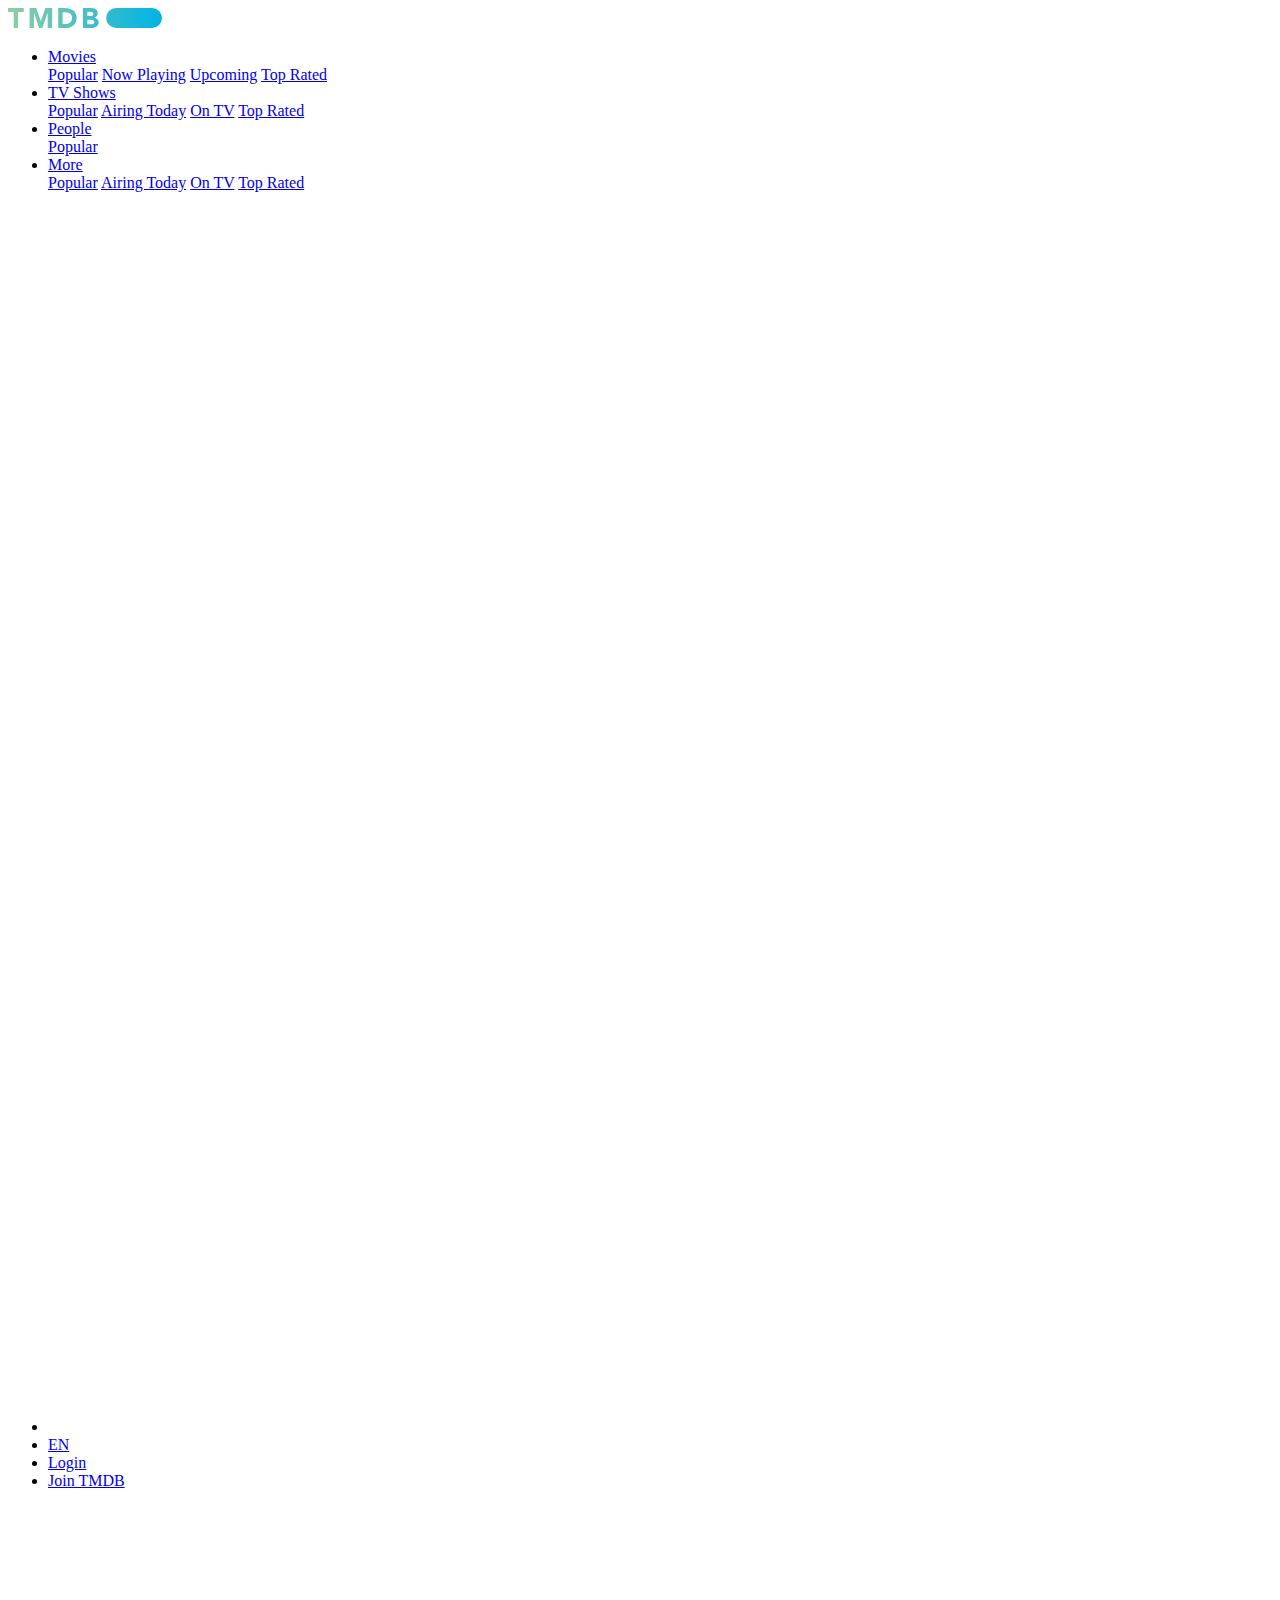
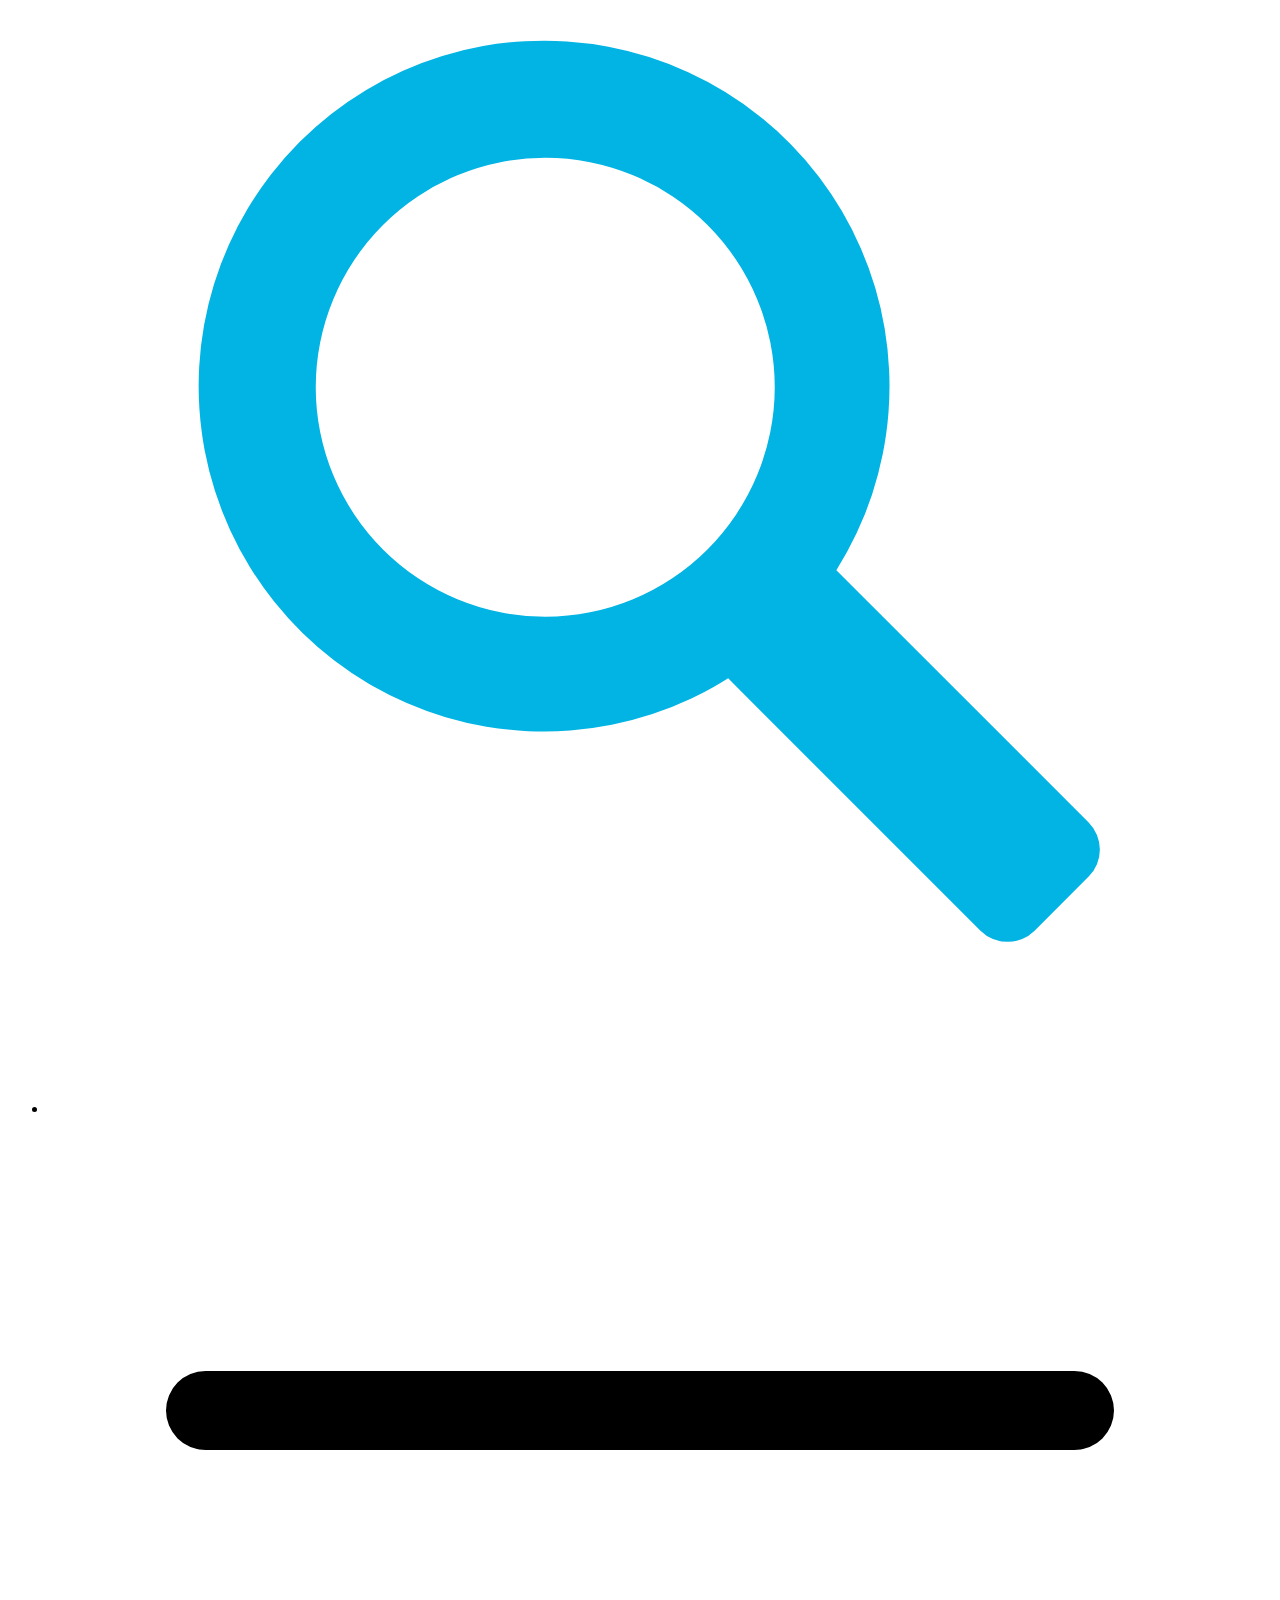
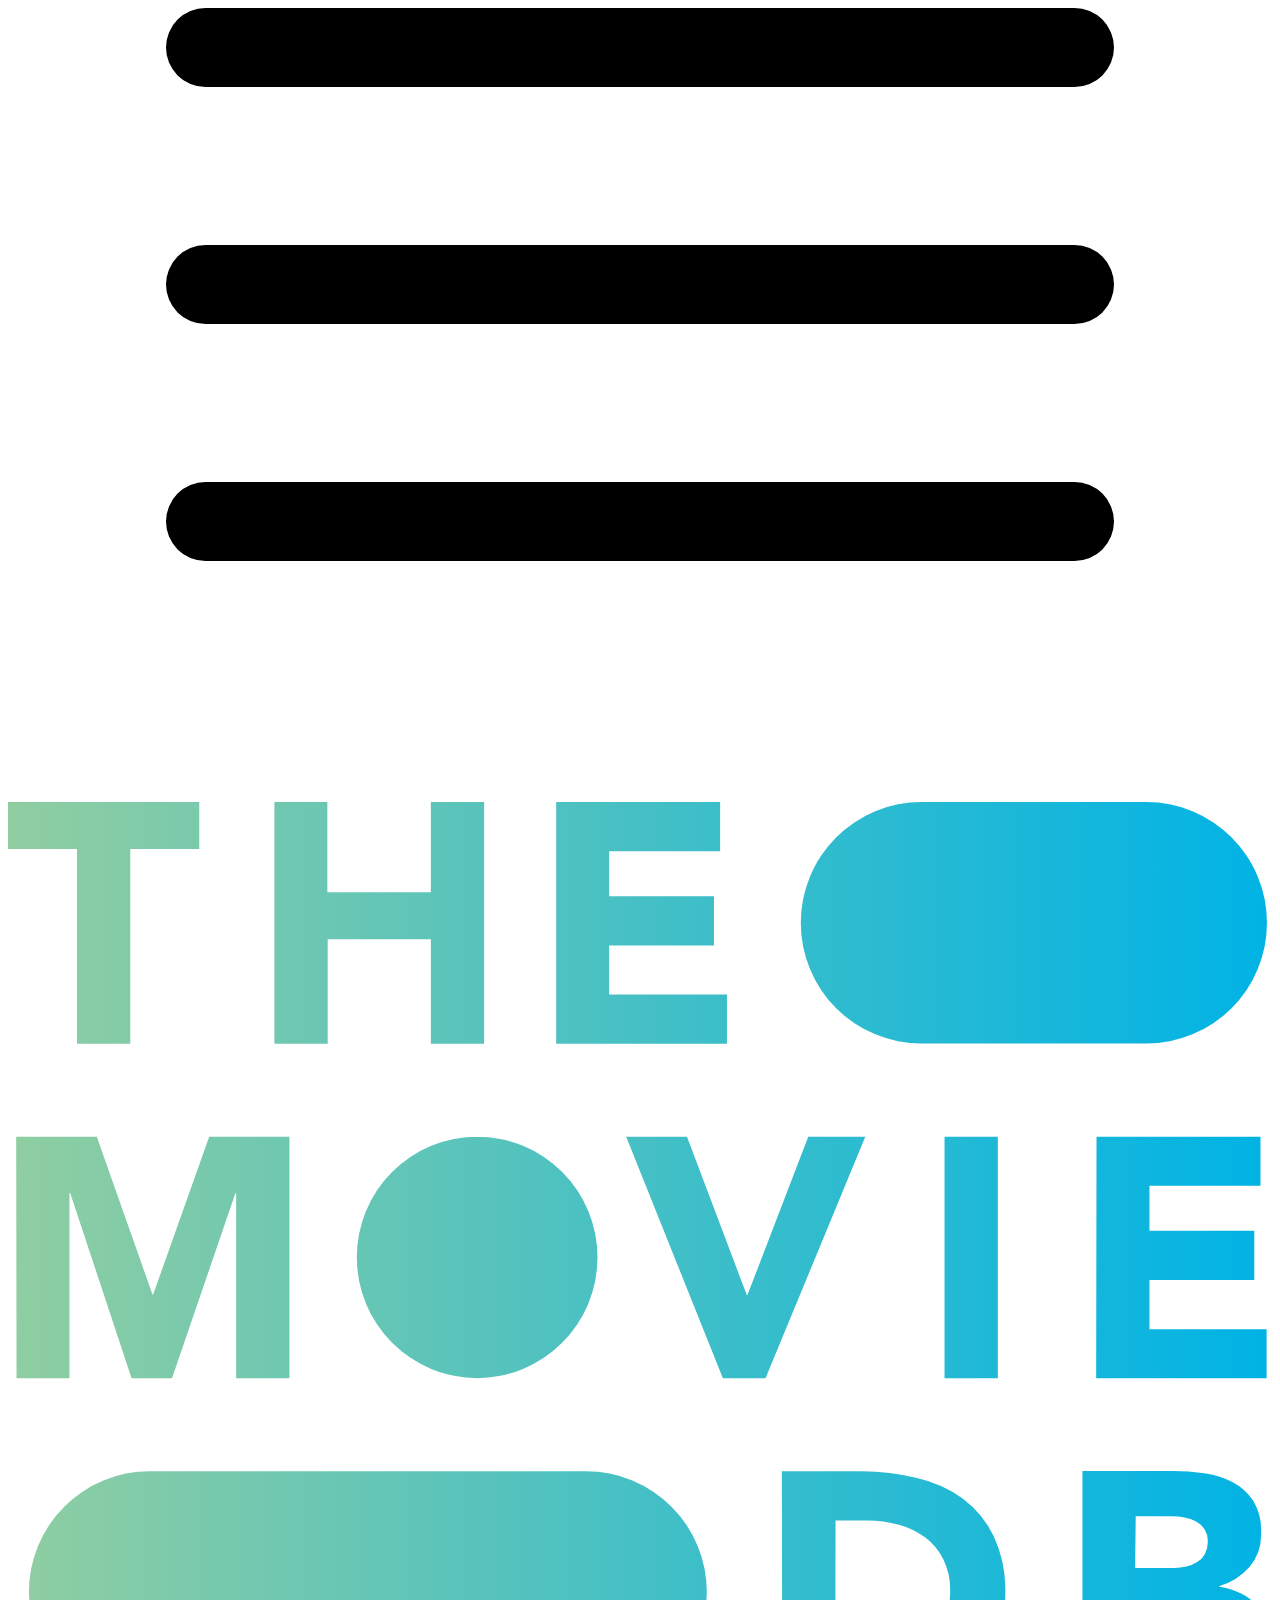
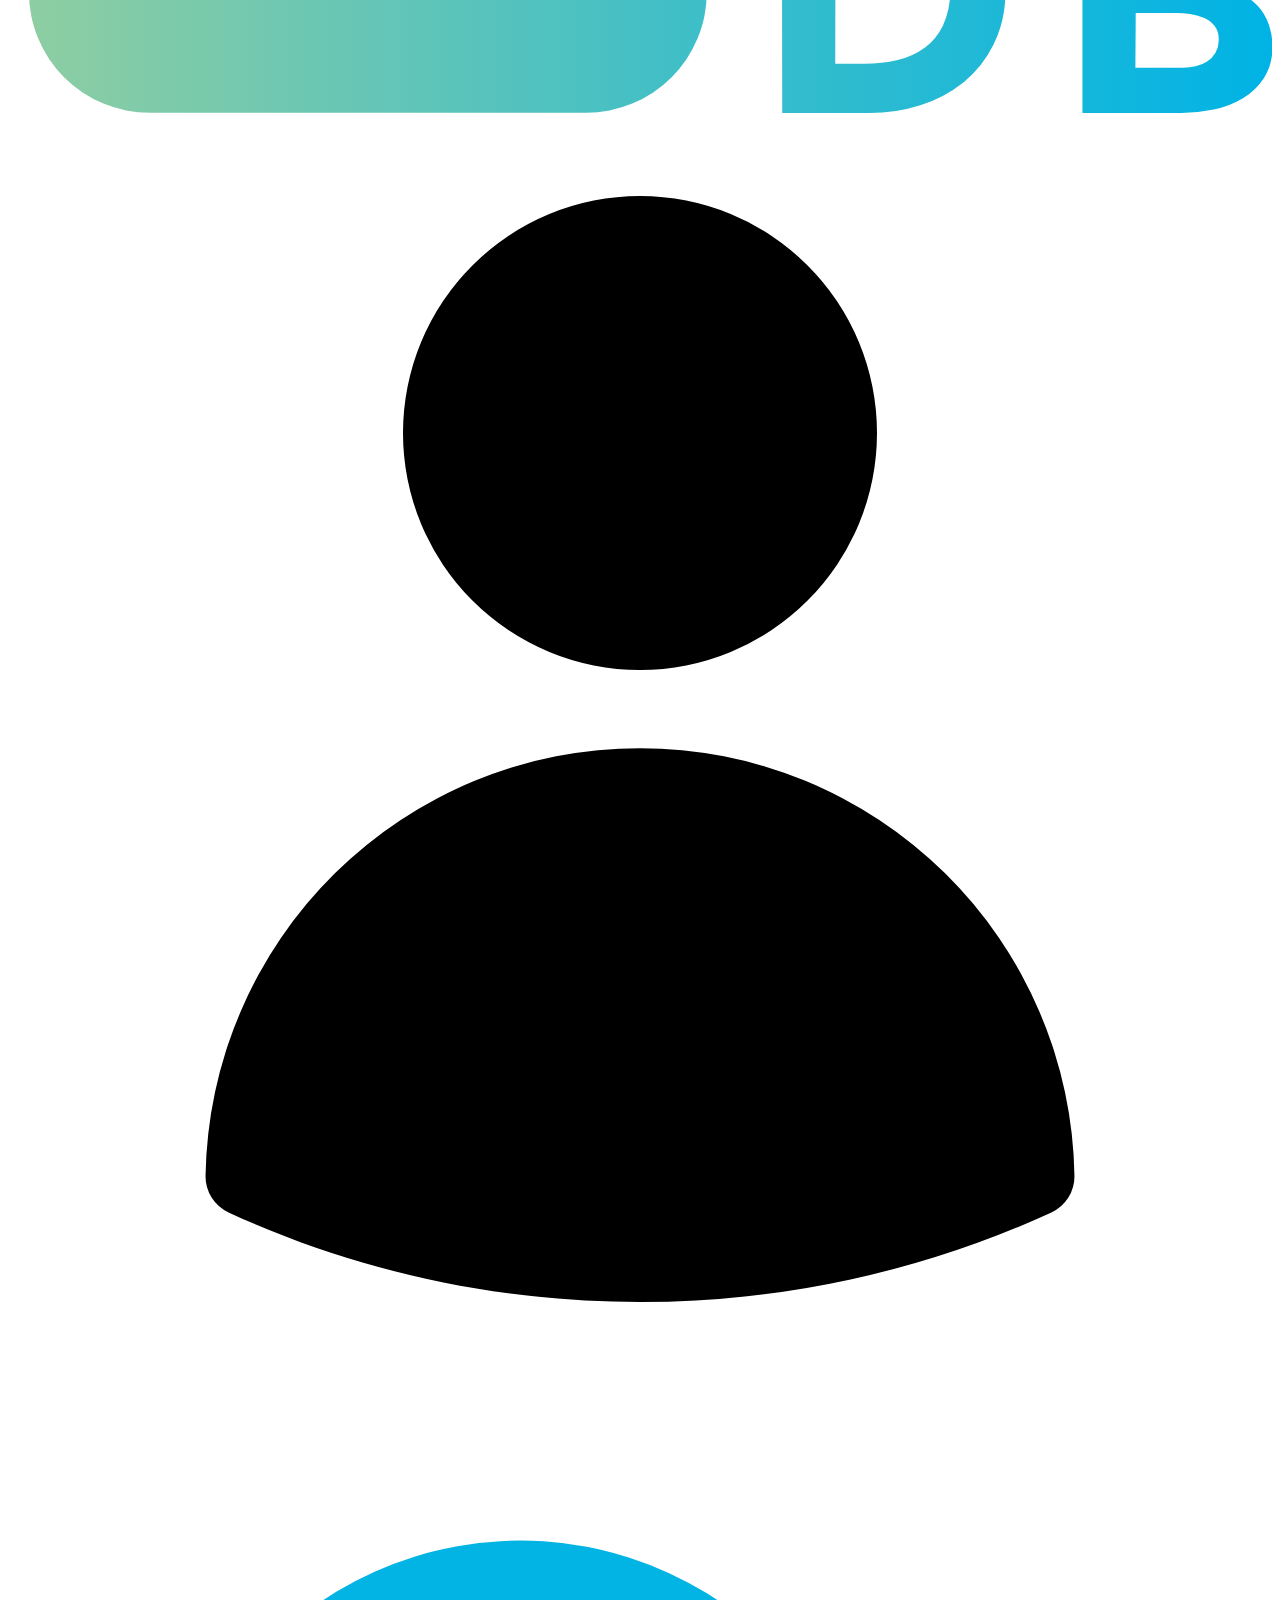
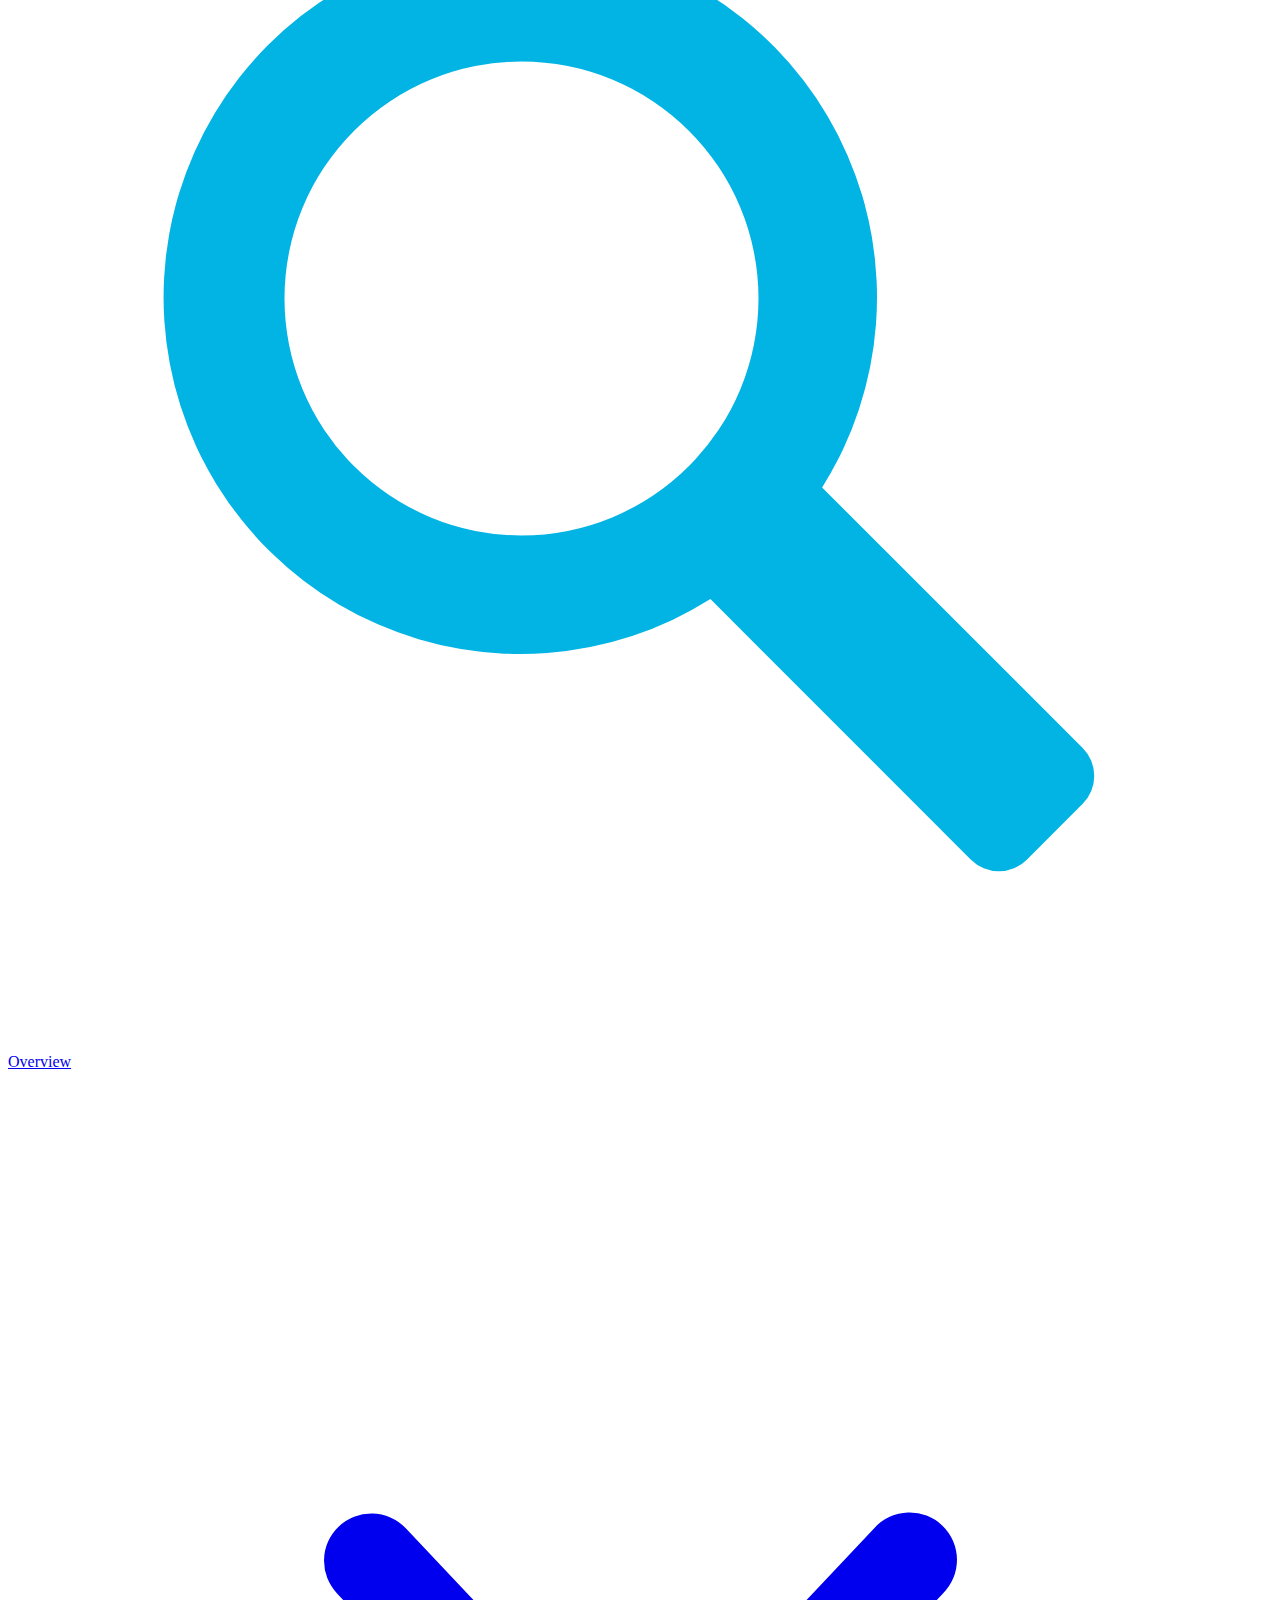
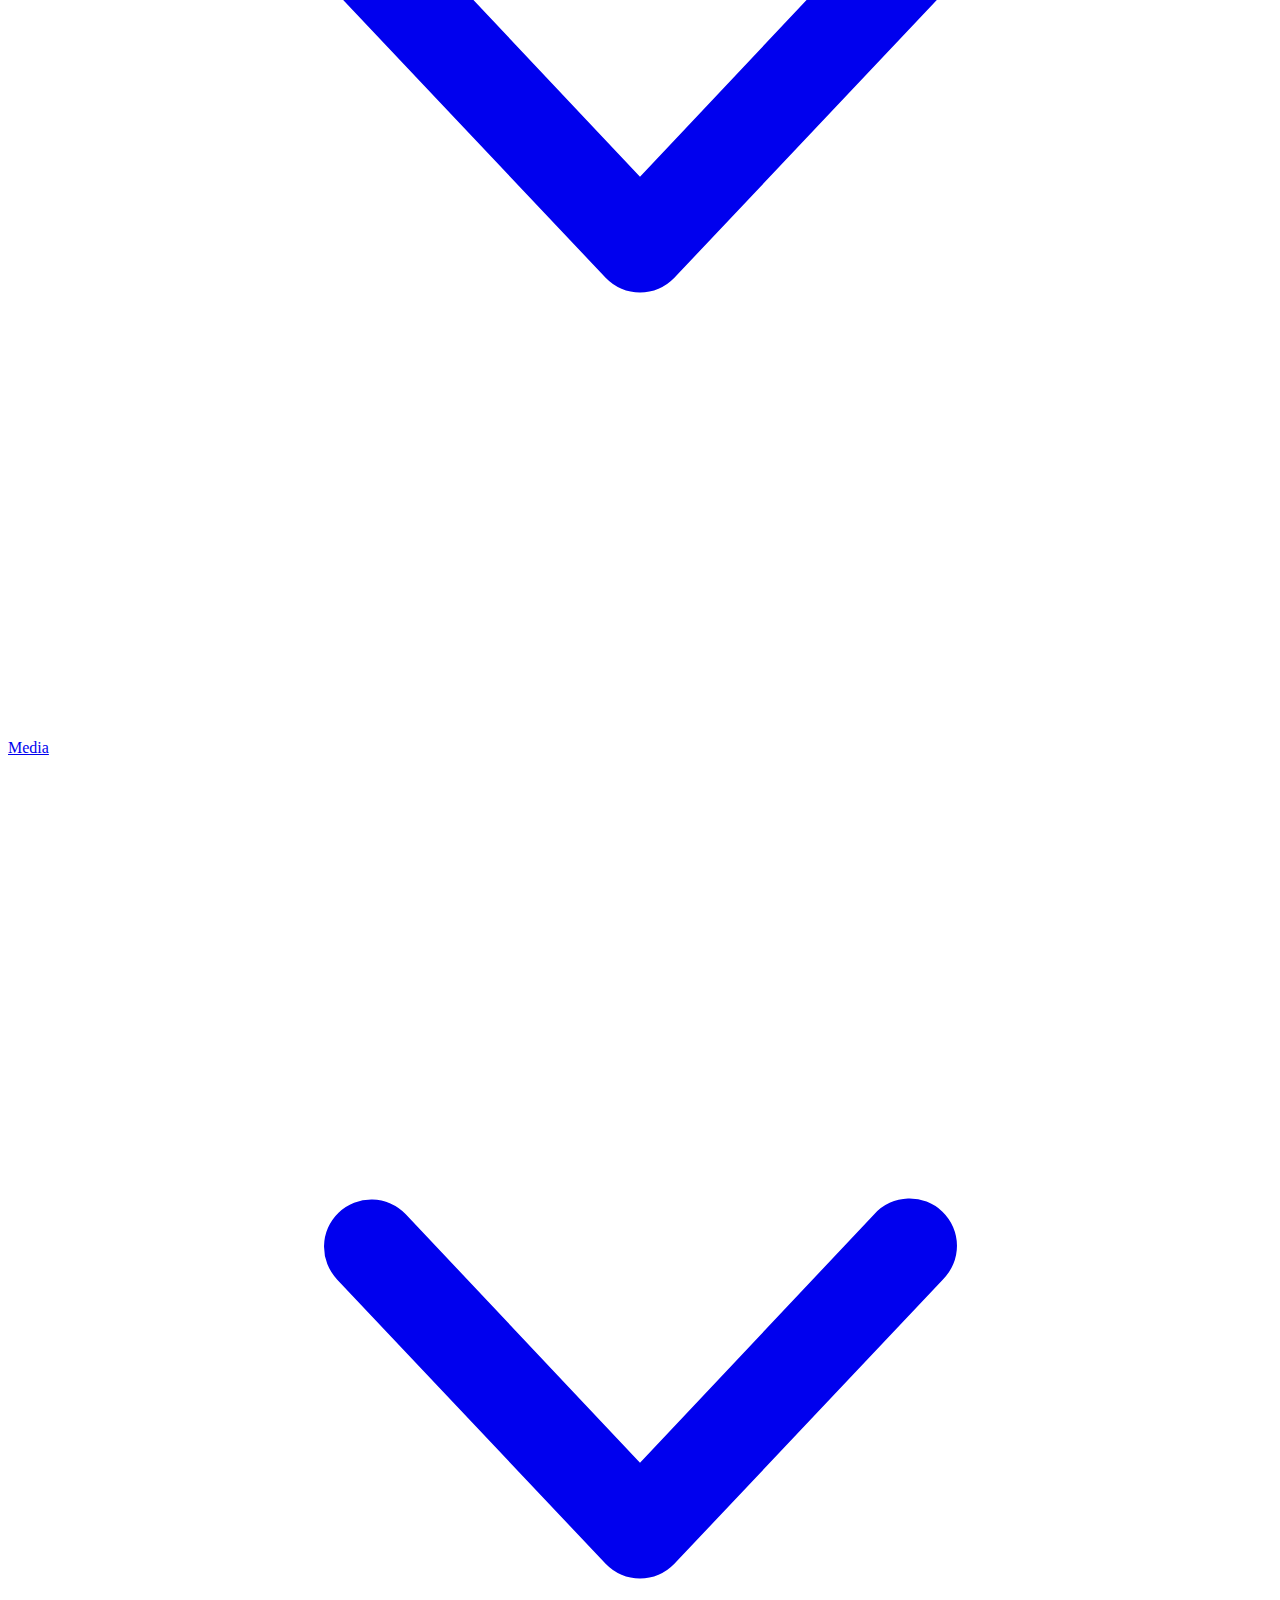
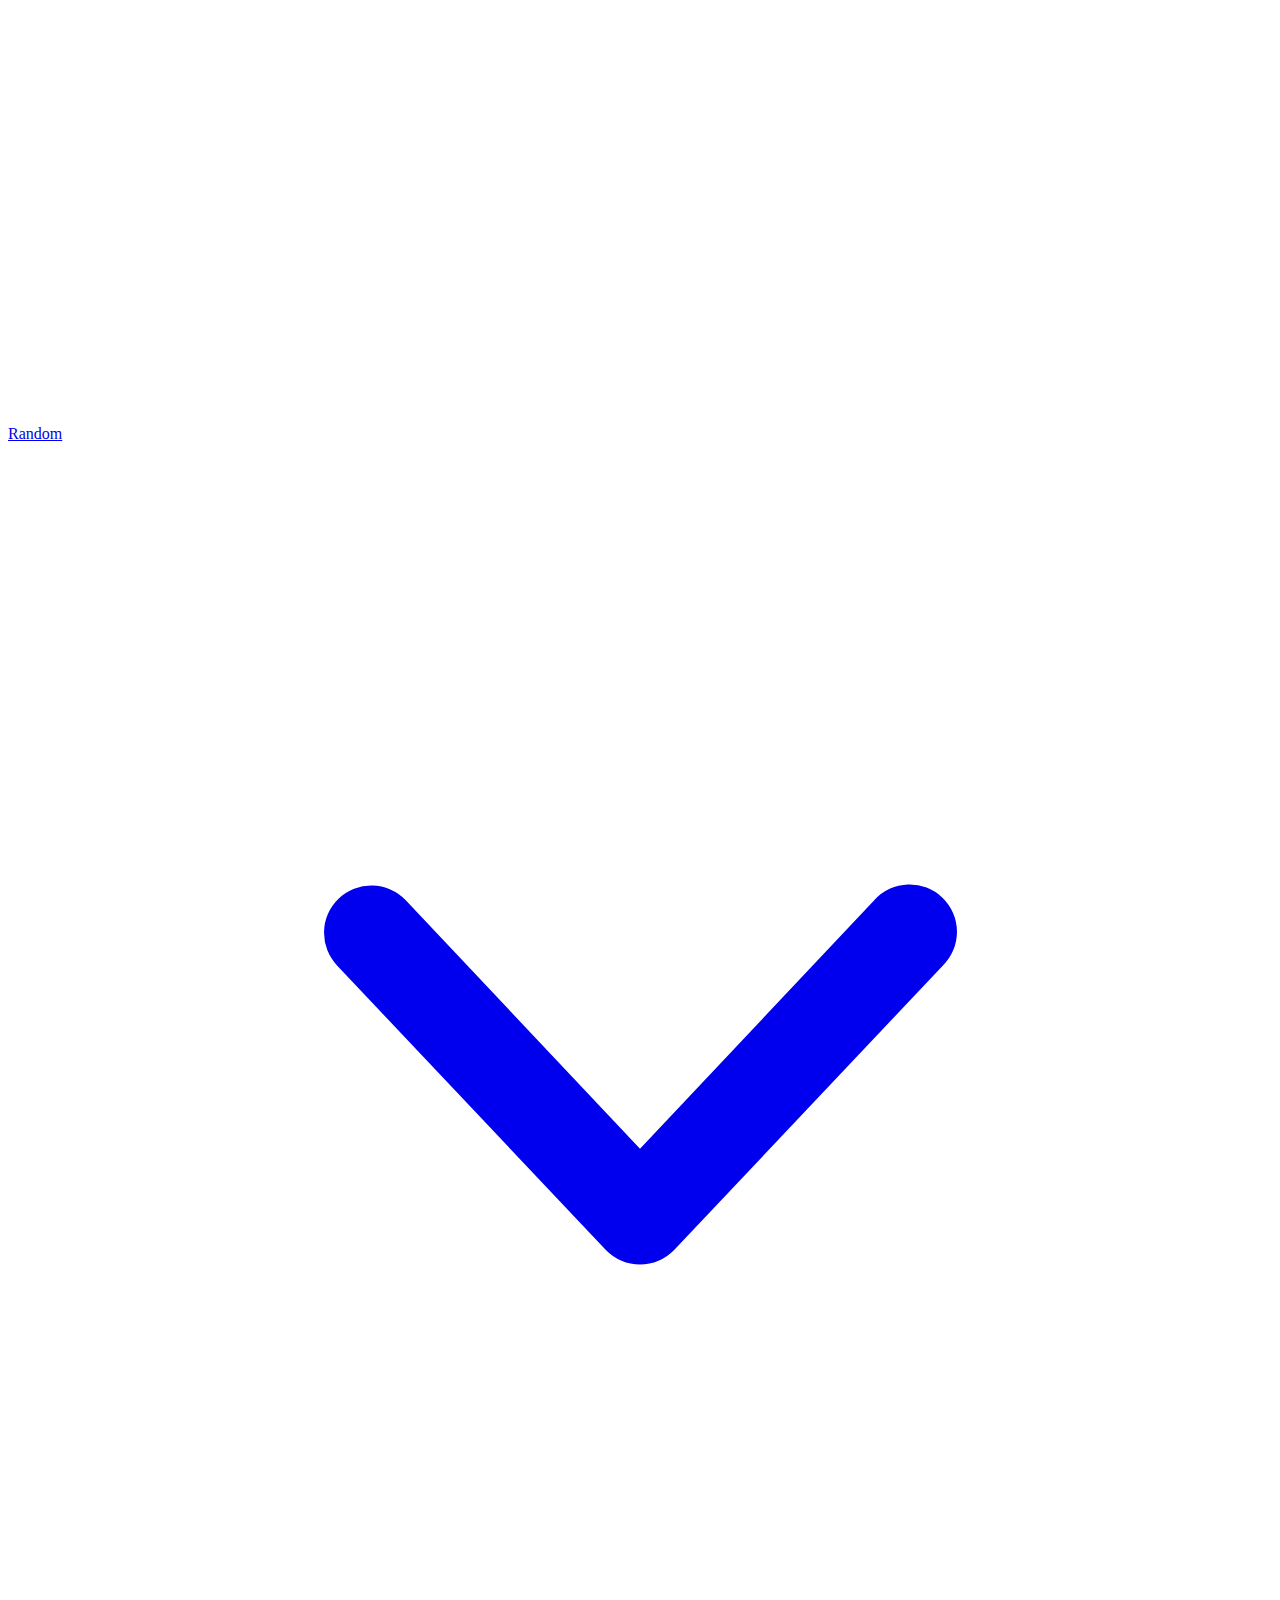
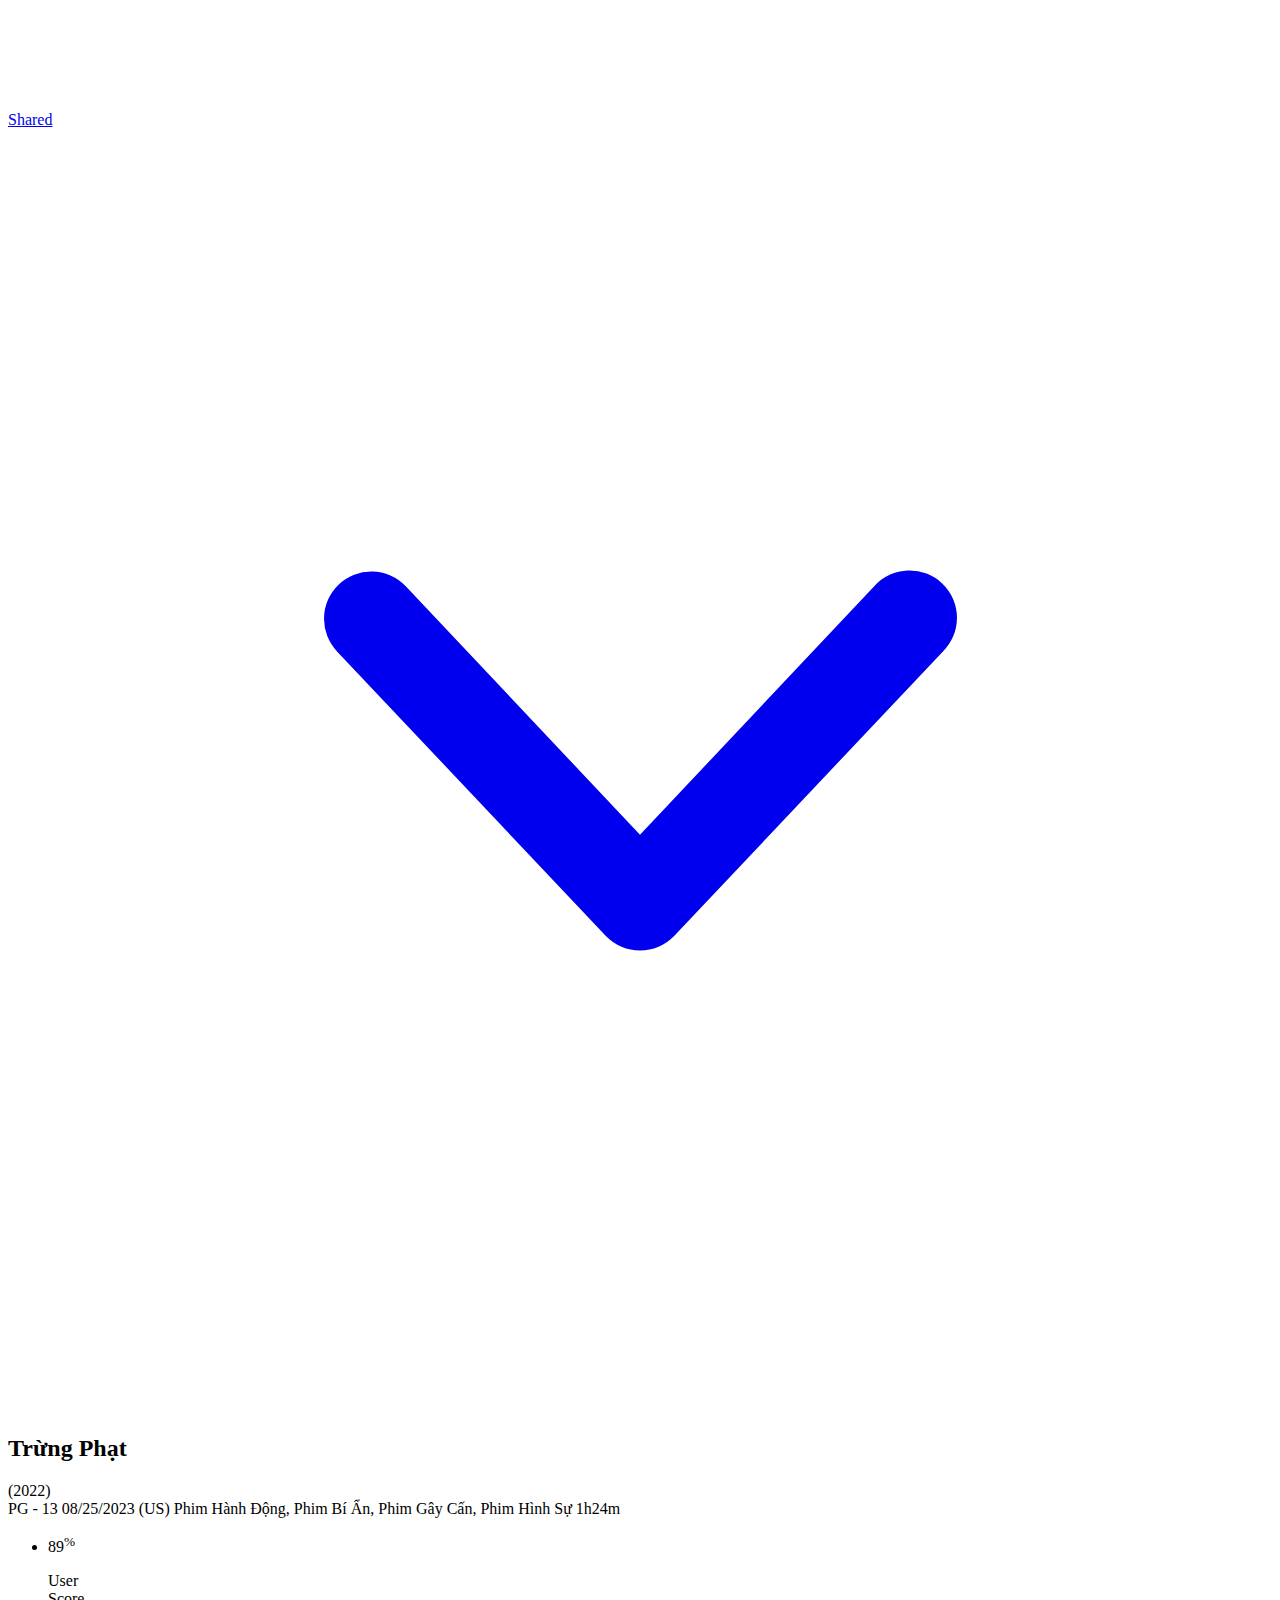
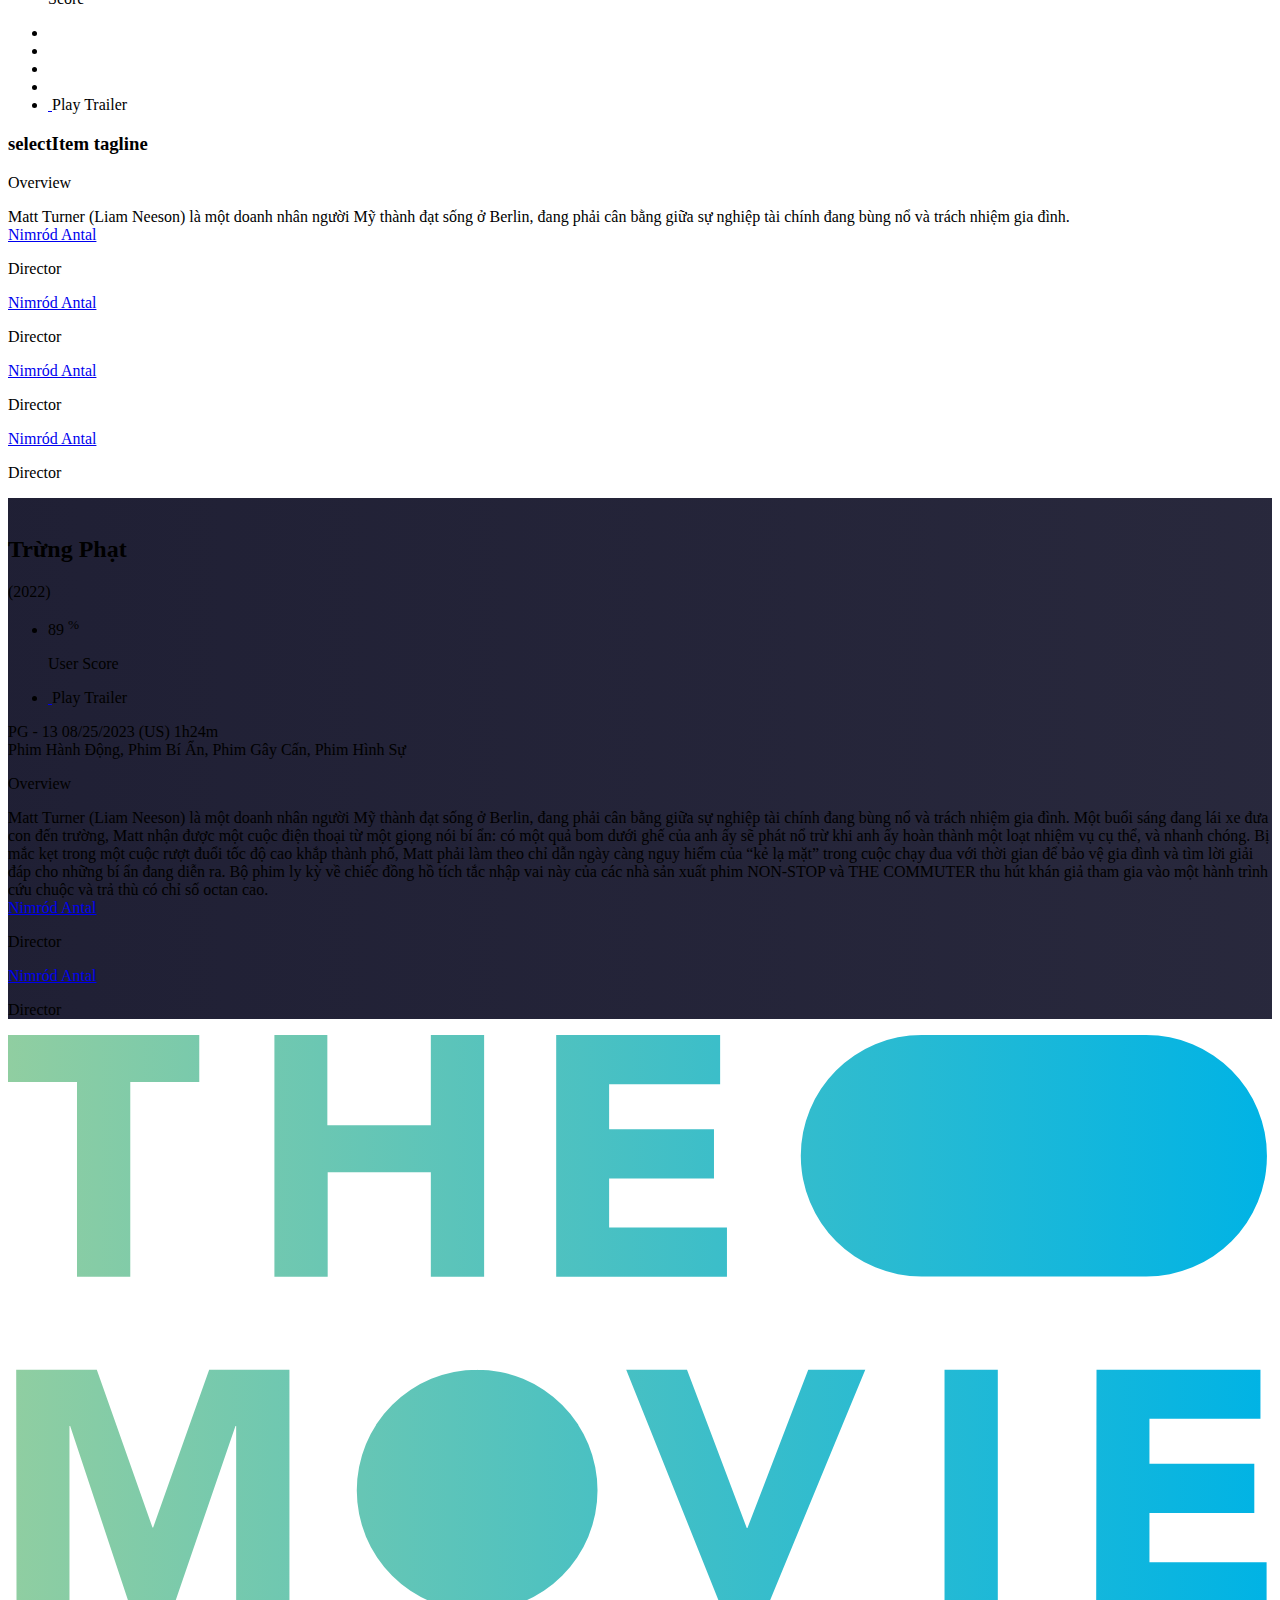
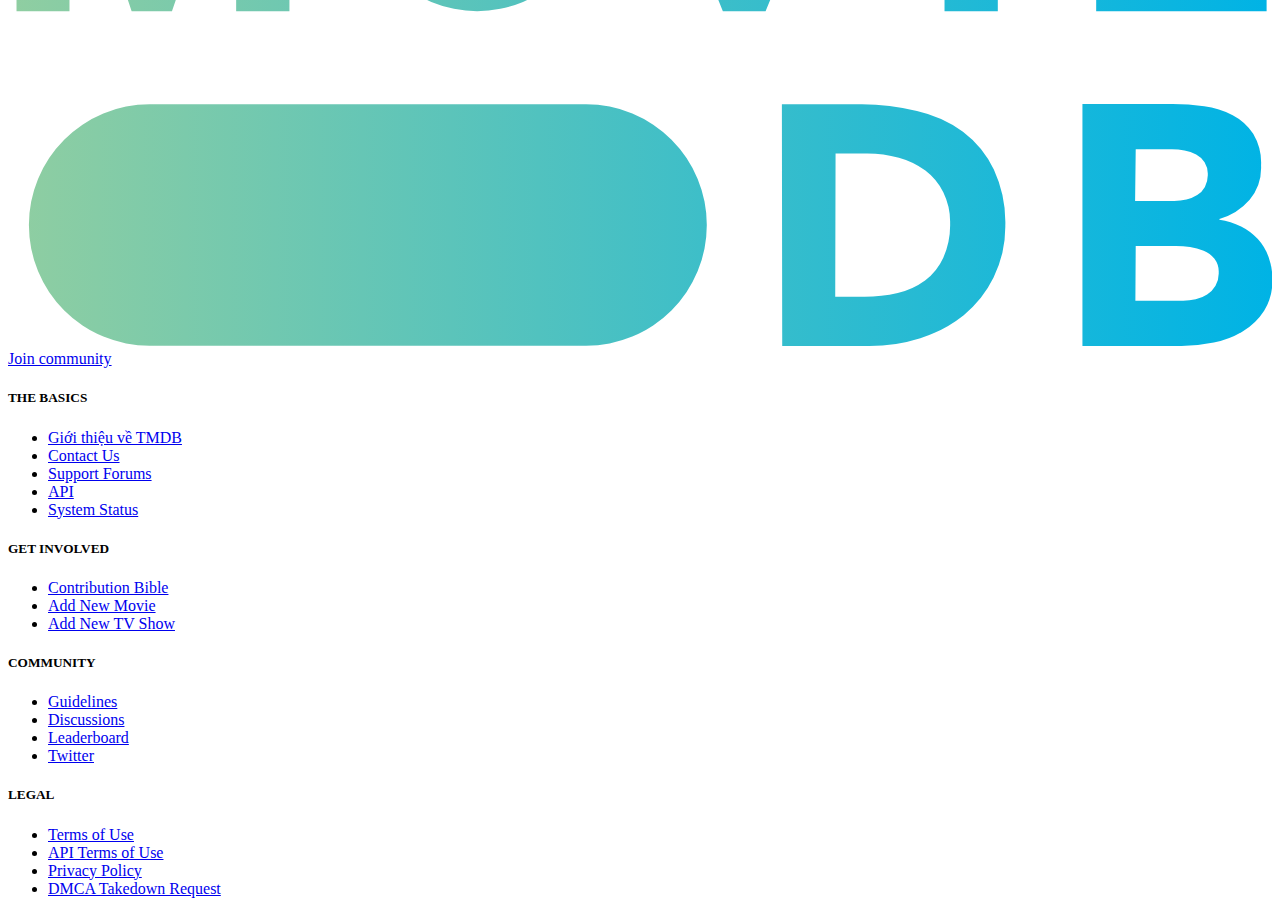
==== detail.html @ 971ef262 "v" ====
<!DOCTYPE html>
<html>
  <head>
    <meta charset="UTF-8" />
    <meta name="viewport" content="width=device-width, initial-scale=1.0" />
    <script src="https://cdn.tailwindcss.com"></script>
    <link rel="stylesheet" href="scroll.css" />
    <title>TMDB-Tailwindcss</title>
  </head>
  <body>
    <div class="overflow-hidden">
      <div class="fixed z-[100] top-0 inset-x-0 bg-[#032541] text-[#fff]">
        <nav
          class="max-w-[1400px] ease-[ease-in] transition-all duration-[0.5s] mx-auto my-0 lg:block hidden"
        >
          <div class="flex items-center gap-4 font-semibold px-10 py-[18px]">
            <a href="/" class="apply text-[2.1rem] pl-0 pr-[15px] py-0">
              <img src="images/logo.svg" alt="logo" width="154" height="20" />
            </a>

            <div class="flex items-center justify-between w-full">
              <ul class="flex items-center gap-6">
                <li class="nav-list-container--item group relative">
                  <a href="/">Movies</a>
                  <div
                    class="absolute text-black w-[141px] z-10 hidden flex-col gap-2.5 items-start justify-center px-[22px] py-[18px] rounded-xl -left-1.5 top-[198%] background: white"
                  >
                    <a
                      class="text-black text-base font-normal mb-2"
                      href="./movies.html"
                      >Popular</a
                    >
                    <a class="text-black text-base font-normal mb-2" href="#"
                      >Now Playing</a
                    >
                    <a class="text-black text-base font-normal mb-2" href="#"
                      >Upcoming</a
                    >
                    <a class="text-black text-base font-normal mb-2" href="#"
                      >Top Rated</a
                    >
                  </div>
                </li>

                <li class="nav-list-container--item group relative">
                  <a href="/">TV Shows</a>
                  <div
                    class="absolute text-black w-[141px] z-10 hidden flex-col gap-2.5 items-start justify-center px-[22px] py-[18px] rounded-xl -left-1.5 top-[198%] background: white"
                  >
                    <a
                      class="text-black text-base font-normal mb-2"
                      href="./tvShow.html"
                      >Popular</a
                    >
                    <a class="text-black text-base font-normal mb-2" href="#"
                      >Airing Today</a
                    >
                    <a class="text-black text-base font-normal mb-2" href="#"
                      >On TV</a
                    >
                    <a class="text-black text-base font-normal mb-2" href="#"
                      >Top Rated</a
                    >
                  </div>
                </li>

                <li class="nav-list-container--item group relative">
                  <a href="/">People</a>
                  <div
                    class="absolute text-black w-[141px] z-10 hidden flex-col gap-2.5 items-start justify-center px-[22px] py-[18px] rounded-xl -left-1.5 top-[198%] background: white"
                  >
                    <a
                      class="text-black text-base font-normal mb-2"
                      href="./people.html"
                      >Popular</a
                    >
                  </div>
                </li>

                <li class="nav-list-container--item group relative">
                  <a href="/">More</a>
                  <div
                    class="absolute text-black w-[141px] z-10 hidden flex-col gap-2.5 items-start justify-center px-[22px] py-[18px] rounded-xl -left-1.5 top-[198%] bg-white group-hover:flex"
                  >
                    <a
                      class="text-black text-base font-normal mb-2"
                      href="./movies.html"
                      >Popular</a
                    >
                    <a
                      class="text-black text-base font-normal mb-2"
                      href="./movies.html"
                      >Airing Today</a
                    >
                    <a
                      class="text-black text-base font-normal mb-2"
                      href="./movies.html"
                      >On TV</a
                    >
                    <a
                      class="text-black text-base font-normal mb-2"
                      href="./movies.html"
                      >Top Rated</a
                    >
                  </div>
                </li>
              </ul>

              <ul class="flex items-center gap-[26px]">
                <li>
                  <a href="/">
                    <i class="w-5 block">
                      <img src="images/plus.svg" alt="" />
                    </i>
                  </a>
                </li>

                <li>
                  <a href="/">
                    <div
                      class="w-7 h-[26px] flex justify-center items-center content-center border text-[0.7rem] px-[5px] py-[3px] rounded-[3px] border-solid border-white"
                    >
                      EN
                    </div>
                  </a>
                </li>

                <li>
                  <a href="/">Login</a>
                </li>

                <li>
                  <a href="/">Join TMDB</a>
                </li>

                <li>
                  <a href="/">
                    <i class="block w-[30px]">
                      <img src="./images/search.svg" alt="" />
                    </i>
                  </a>
                </li>
              </ul>
            </div>
          </div>
        </nav>
        <!-- ======= Mobile ==== -->
        <div
          class="bg-[#032541]900 lg:hidden text-white flex items-center px-5 py-[10px] justify-between"
        >
          <span class="mobile-header--icon menu">
            <svg
              xmlns="http://www.w3.org/2000/svg"
              viewBox="0 0 24 24"
              fill="currentColor"
              class="w-6 h-6"
            >
              <path
                fill-rule="evenodd"
                d="M3 5.25a.75.75 0 01.75-.75h16.5a.75.75 0 010 1.5H3.75A.75.75 0 013 5.25zm0 4.5A.75.75 0 013.75 9h16.5a.75.75 0 010 1.5H3.75A.75.75 0 013 9.75zm0 4.5a.75.75 0 01.75-.75h16.5a.75.75 0 010 1.5H3.75a.75.75 0 01-.75-.75zm0 4.5a.75.75 0 01.75-.75h16.5a.75.75 0 010 1.5H3.75a.75.75 0 01-.75-.75z"
                clip-rule="evenodd"
              />
            </svg>
          </span>
          <a href="" class="mobile-header--logo">
            <img src="./images/logoFooter.svg" alt="" class="w-14" />
          </a>
          <div class="mobile-header--right flex gap-2 items-center">
            <span class="mobile-header--icon user">
              <svg
                xmlns="http://www.w3.org/2000/svg"
                viewBox="0 0 24 24"
                fill="currentColor"
                class="w-6 h-6"
              >
                <path
                  fill-rule="evenodd"
                  d="M7.5 6a4.5 4.5 0 119 0 4.5 4.5 0 01-9 0zM3.751 20.105a8.25 8.25 0 0116.498 0 .75.75 0 01-.437.695A18.683 18.683 0 0112 22.5c-2.786 0-5.433-.608-7.812-1.7a.75.75 0 01-.437-.695z"
                  clip-rule="evenodd"
                />
              </svg>
            </span>
            <img
              src="./images/search.svg"
              alt=""
              class="mobile-header--icon search w-6 h-6"
            />
          </div>
        </div>
      </div>

      <!-- ==================== START CONTENT ==================  -->
      <div class="md:mt-[66px] mt-[61px]">
        <div
          class="shortcut-bar-wrapper flex justify-center items-center h-12 gap-10"
        >
          <div class="shortcut-bar--item">
            <a
              href="#"
              class="shortcut-bar--link flex justify-center items-center gap-1 text-black"
            >
              Overview
              <svg
                xmlns="http://www.w3.org/2000/svg"
                viewBox="0 0 20 20"
                class="shortcut-bar--icon w-4 h-4"
                fill="currentColor"
              >
                <path
                  fill-rule="evenodd"
                  d="M5.23 7.21a.75.75 0 011.06.02L10 11.168l3.71-3.938a.75.75 0 111.08 1.04l-4.25 4.5a.75.75 0 01-1.08 0l-4.25-4.5a.75.75 0 01.02-1.06z"
                  clip-rule="evenodd"
                />
              </svg>
            </a>
          </div>
          <div class="shortcut-bar--item">
            <a
              href="#"
              class="shortcut-bar--link flex justify-center items-center gap-1 text-black"
            >
              Media
              <svg
                xmlns="http://www.w3.org/2000/svg"
                viewBox="0 0 20 20"
                class="shortcut-bar--icon w-4 h-4"
                fill="currentColor"
              >
                <path
                  fill-rule="evenodd"
                  d="M5.23 7.21a.75.75 0 011.06.02L10 11.168l3.71-3.938a.75.75 0 111.08 1.04l-4.25 4.5a.75.75 0 01-1.08 0l-4.25-4.5a.75.75 0 01.02-1.06z"
                  clip-rule="evenodd"
                />
              </svg>
            </a>
          </div>
          <div class="shortcut-bar--item">
            <a
              href="#"
              class="shortcut-bar--link flex justify-center items-center gap-1 text-black"
            >
              Random
              <svg
                xmlns="http://www.w3.org/2000/svg"
                viewBox="0 0 20 20"
                class="shortcut-bar--icon w-4 h-4"
                fill="currentColor"
              >
                <path
                  fill-rule="evenodd"
                  d="M5.23 7.21a.75.75 0 011.06.02L10 11.168l3.71-3.938a.75.75 0 111.08 1.04l-4.25 4.5a.75.75 0 01-1.08 0l-4.25-4.5a.75.75 0 01.02-1.06z"
                  clip-rule="evenodd"
                />
              </svg>
            </a>
          </div>
          <div class="shortcut-bar--item">
            <a
              href="#"
              class="shortcut-bar--link flex justify-center items-center gap-1 text-black"
            >
              Shared
              <svg
                xmlns="http://www.w3.org/2000/svg"
                viewBox="0 0 20 20"
                class="shortcut-bar--icon w-4 h-4"
                fill="currentColor"
              >
                <path
                  fill-rule="evenodd"
                  d="M5.23 7.21a.75.75 0 011.06.02L10 11.168l3.71-3.938a.75.75 0 111.08 1.04l-4.25 4.5a.75.75 0 01-1.08 0l-4.25-4.5a.75.75 0 01.02-1.06z"
                  clip-rule="evenodd"
                />
              </svg>
            </a>
          </div>
        </div>
      </div>

      <!-- ============== START POSTER ================  -->
      <div
        class="movie-detail relative bg-cover bg-no-repeat bg-center h-[510px] items-center lg:flex hidden"
        style="
          background-image: url('https://www.themoviedb.org/t/p/w1920_and_h800_multi_faces/iiXliCeykkzmJ0Eg9RYJ7F2CWSz.jpg');
        "
      >
        <div class="absolute top-0 bottom-0 left-0 right-0 bg-[linear-gradient(_to_right,rgb(67,67,67)_150px,rgba(31.5,31.5,31.5,0.54)_100%_)] z-[1] inset-0;
        "></div>
        <div
          class="movie-header z-10 relative z-2 max-w-[1400px] mx-auto grid grid-cols-[300px,1fr] gap-10 items-center px-10"
        >
          <div class="rounded-xl overflow-hidden">
            <img
              src="https://www.themoviedb.org/t/p/w300_and_h450_bestv2/3aJvYn7PBMBOYkZdD2Rc0gn1Lxd.jpg"
              alt=""
            />
          </div>
          <div class="poster-info">
            <div class="poster-title flex items-center gap-6 mb-[6px]">
              <h2 class="text-white text-3xl font-semibold">Trừng Phạt</h2>
              <span class="text-white text-3xl font-normal opacity-80"
                >(2022)</span
              >
            </div>
            <div
              class="poster-facts flex items-center text-white text-base gap-4 my-[4px]"
            >
              <span
                class="certification inline-flex whitespace-nowrap items-center content-center py-1 px-2 border border-white rounded-2px mr-[7px] text-opacity-60"
              >
                PG - 13
              </span>
              <span class="date">08/25/2023 (US)</span>
              <span class="category poster-facts--relative relative ml-[6px]"
                >Phim Hành Động, Phim Bí Ẩn, Phim Gây Cấn, Phim Hình Sự</span
              >
              <span class="runtime poster-facts--relative relative ml-[6px]"
                >1h24m</span
              >
            </div>
            <div class="my-3">
              <ul class="poster-actions flex items-center gap-4 text-white">
                <li class="chart flex items-center">
                  <div
                    class="relative flex justify-center items-center w-[60px] h-[60px] bg-black rounded-[50%]"
                  >
                    <span class="chart-content--score text-[20px] font-semibold"
                      >89<sup>%</sup></span
                    >
                    <div
                      class="absolute w-full h-full border-[3px] border-green-500 top-0 left-0 rounded-full"
                    ></div>
                  </div>
                  <p class="chart-title text-base font-semibold ml-6">
                    User <br />
                    Score
                  </p>
                </li>
                <li class="poster-item flex items-center">
                  <a
                    href="#"
                    class="poster-item--link bg-opacity-100 bg-[#032541] rounded-full w-12 h-12 flex justify-center items-center text-2xl font-bold"
                  >
                    <img
                      src="https://www.themoviedb.org/assets/2/v4/glyphicons/basic/glyphicons-basic-159-thumbnails-list-white-c260ea972eebf812289fd3c41d0d2c1dff33ecbcd62be13fba8eeaf9de173789.svg"
                      alt="" 
                      class="w-4 h-4"

                    />
                  </a>
                </li>
                <li class="poster-item flex items-center">
                  <a
                    href="#"
                    class="poster-item--link bg-opacity-100 bg-[#032541] rounded-full w-12 h-12 flex justify-center items-center text-2xl font-bold"
                  >
                    <img
                      src="https://www.themoviedb.org/assets/2/v4/glyphicons/basic/glyphicons-basic-13-heart-white-28d2cc2d6418c5047efcfd2438bfc5d109192671263c270993c05f130cc4584e.svg"
                      alt=""
                      class="w-4 h-4"
                    />
                  </a>
                </li>
                <li class="poster-item flex items-center">
                  <a
                    href="#"
                    class="poster-item--link bg-opacity-100 bg-[#032541] rounded-full w-12 h-12 flex justify-center items-center text-2xl font-bold"
                  >
                    <img
                      src="https://www.themoviedb.org/assets/2/v4/glyphicons/basic/glyphicons-basic-73-bookmark-white-432e98d550b7e4c80b06272c49475b0db85a60f6fae450420713004b3c9d3ffd.svg"
                      alt="" 
                      class="w-4 h-4"

                    />
                  </a>
                </li>
                <li class="poster-item flex items-center">
                  <a
                    href="#"
                    class="poster-item--link bg-opacity-100 bg-[#032541] rounded-full w-12 h-12 flex justify-center items-center text-2xl font-bold"
                  >
                    <img
                      src="https://www.themoviedb.org/assets/2/v4/glyphicons/basic/glyphicons-basic-49-star-white-5c85220678b312aea9599d5f12ad858a9e7df226de51ef8b6b699023ffeda5fa.svg"
                      alt="" 
                      class="w-4 h-4"

                    />
                  </a>
                </li>
                <li class="poster-item flex items-center">
                  <a href="#" class="font-bold">
                    <img
                      src="https://www.themoviedb.org/assets/2/v4/glyphicons/basic/glyphicons-basic-175-play-806cb05551791b8dedd7f8d38fd3bd806e2d397fcfeaa00a5cc9129f0819fd07.svg"
                      alt=""
                    />
                  </a>
                  Play Trailer
                </li>
              </ul>
            </div>
            <div class="header-info text-white">
              <h3 class="tagline text-[#c5c5c5] italic mb-3">selectItem tagline</h3>
              <div class="overview">
                <p class="overview-lable text-2xl font-semibold mb-2">
                  Overview
                </p>
                <span class="text-gray-200 text-base leading-7">
                  Matt Turner (Liam Neeson) là một doanh nhân người Mỹ thành đạt
                  sống ở Berlin, đang phải cân bằng giữa sự nghiệp tài chính
                  đang bùng nổ và trách nhiệm gia đình.
        
                </span>
              </div>
              <div
                class="people-poster mt-3 text-gray-200 grid grid-cols-3 gap-5"
              >
                <div class="people-poster--profile">
                  <a
                    href="/person/41671-nimrod-antal"
                    class="text-base font-medium"
                    >Nimród Antal</a
                  >
                  <p class="character text-sm mt-0">Director</p>
                </div>
                <div class="people-poster--profile">
                  <a
                    href="/person/41671-nimrod-antal"
                    class="text-base font-medium"
                    >Nimród Antal</a
                  >
                  <p class="character text-sm mt-0">Director</p>
                </div>
                <div class="people-poster--profile">
                  <a
                    href="/person/41671-nimrod-antal"
                    class="text-base font-medium"
                    >Nimród Antal</a
                  >
                  <p class="character text-sm mt-0">Director</p>
                </div>
                <div class="people-poster--profile">
                  <a
                    href="/person/41671-nimrod-antal"
                    class="text-base font-medium"
                    >Nimród Antal</a
                  >
                  <p class="character text-sm mt-0">Director</p>
                </div>
              </div>
            </div>
          </div>
        </div>
      </div>

      <!-- ------------- START POSTER RESPONSIVE ----------  -->
      <div class="lg:hidden " style="background-image: linear-gradient(
        to right,
        rgba(31.5, 31.5, 52.5, 1) 0,
        rgba(31.5, 31.5, 52.5, 0.96) 100%
      );">
        <div class="w-full flex items-center relative bg-cover bg-no-repeat md:h-[376px] h-[176px]" style="background-image: url('https://www.themoviedb.org/t/p/w1920_and_h800_multi_faces/iiXliCeykkzmJ0Eg9RYJ7F2CWSz.jpg')">
          <div class="absolute top-0 left-0 right-0 bottom-0 bg-opacity-50 bg-black z-1"></div>
          <div class="absolute top-0 left-0 right-0 bottom-0 bg-gradient-to-r from-[rgba(31.5, 31.5, 52.5, 1)] via-transparent to-transparent z-1"></div>
          <!-- Your content here, such as the image and other elements -->
          <div class="h-4/5 rounded-xl overflow-hidden">
            <img
            class="relative z-[2] h-full pl-5 rounded-xl overflow-hidden"
              src="https://www.themoviedb.org/t/p/w300_and_h450_bestv2/3aJvYn7PBMBOYkZdD2Rc0gn1Lxd.jpg"
              alt=""
            />
          </div>
         
        </div>

        <div class="py-5 text-white">
      
          <div class="flex items-center md:gap-1.5 md:mb-1.5 justify-center">
            <h2 class="md:text-[34px] md:text-white md:font-bold text-[24px]">Trừng Phạt</h2>
            <span class="md:text-[33px] md:text-white md:font-normal md:opacity-80 text-xl">(2022)</span>
          </div>
      
          <ul class="poster-actions flex justify-center gap-5 text-white">
            <li class="flex items-center gap-2">
              <div class="chart-content flex items-center justify-center w-[60px] h-[60px] bg-black rounded-full border-[3px] border-solid border-[#21d07a]">
                <span class="chart-content--score text-xl font-bold"> 89 <sup class="text-sm font-normal">%</sup> </span>
              </div>
              <p class="chart-title text-center ml-[6px]">
                User
                Score
              </p>
            </li>
      
            <li class="flex items-center gap-2">
              <a href="#" class="w-4 h-4">
                <img
                class="brightness-0 invert-[1]"
                  src="https://www.themoviedb.org/assets/2/v4/glyphicons/basic/glyphicons-basic-175-play-806cb05551791b8dedd7f8d38fd3bd806e2d397fcfeaa00a5cc9129f0819fd07.svg"
                  alt=""
                />
              </a>
              Play Trailer
            </li>
          </ul>
      
          <div class="poster-facts flex flex-col bg-opacity-10 border-t border-b border-opacity-20 py-2">
            <div class="text-center">
              <span class="certification bg-opacity-50 p-1 rounded border border-opacity-50 text-sm text-gray-600">PG - 13</span>
              <span class="date text-sm text-gray-600">08/25/2023 (US)</span>
              <span class="runtime poster-facts--relative text-sm text-gray-600"> 1h24m </span>
            </div>
            
            <span class="category poster-facts--relative text-center text-sm text-gray-600">
              Phim Hành Động, Phim Bí Ẩn, Phim Gây Cấn, Phim Hình Sự
            </span>
          </div>
      
          <div class="overview py-4">
            <p class="overview-lable text-gray-600 text-lg font-semibold">Overview</p>
            <span class="text-gray-300">
              Matt Turner (Liam Neeson) là một doanh nhân người Mỹ thành
              đạt sống ở Berlin, đang phải cân bằng giữa sự nghiệp tài
              chính đang bùng nổ và trách nhiệm gia đình. Một buổi sáng
              đang lái xe đưa con đến trường, Matt nhận được một cuộc điện
              thoại từ một giọng nói bí ẩn: có một quả bom dưới ghế của
              anh ấy sẽ phát nổ trừ khi anh ấy hoàn thành một loạt nhiệm
              vụ cụ thể, và nhanh chóng. Bị mắc kẹt trong một cuộc rượt
              đuổi tốc độ cao khắp thành phố, Matt phải làm theo chỉ dẫn
              ngày càng nguy hiểm của “kẻ lạ mặt” trong cuộc chạy đua với
              thời gian để bảo vệ gia đình và tìm lời giải đáp cho những
              bí ẩn đang diễn ra. Bộ phim ly kỳ về chiếc đồng hồ tích tắc
              nhập vai này của các nhà sản xuất phim NON-STOP và THE
              COMMUTER thu hút khán giả tham gia vào một hành trình cứu
              chuộc và trả thù có chỉ số octan cao.
            </span>
          </div>
      
          <div class="people-poster grid grid-cols-2 text-center">
            <div class="people-poster--profile">
              <a href="/person/41671-nimrod-antal" class="text-base font-medium text-white">Nimród Antal</a>
              <p class="character text-sm text-gray-600">Director</p>
            </div>
            <div class="people-poster--profile">
              <a href="/person/41671-nimrod-antal" class="text-base font-medium text-white">Nimród Antal</a>
              <p class="character text-sm text-gray-600">Director</p>
            </div>
          </div>
        </div>
      </div>
     
      
      <!-- <div class="movie-detail-rp block lg:hidden">
        Content for lg screen size
        <div class="movie-detail-rp-poster">
          <img
            src="https://www.themoviedb.org/t/p/w300_and_h450_bestv2/3aJvYn7PBMBOYkZdD2Rc0gn1Lxd.jpg"
            alt=""
          />
        </div>
        <div class="movie-detail-rp-content">
      
          <div class="poster-title">
            <h2 class="text-2xl font-semibold">Trừng Phạt</h2>
            <span class="text-lg font-medium">(2022)</span>
          </div>
      
          <ul class="poster-actions flex justify-center gap-20 text-white">
            <li class="chart">
              <div class="chart-content flex items-center justify-center w-14 h-14 bg-black rounded-full">
                <span class="chart-content--score text-2xl font-bold"> 89<sup class="text-sm font-normal">%</sup> </span>
              </div>
              <p class="chart-title text-center">
                User
                Score
              </p>
            </li>
      
            <li class="poster-item">
              <a href="#" class="poster-item--link">
                <img
                  src="https://www.themoviedb.org/assets/2/v4/glyphicons/basic/glyphicons-basic-175-play-806cb05551791b8dedd7f8d38fd3bd806e2d397fcfeaa00a5cc9129f0819fd07.svg"
                  alt=""
                />
              </a>
              Play Trailer
            </li>
          </ul>
      
          <div class="poster-facts flex flex-col bg-opacity-10 border-t border-b border-opacity-20 py-2">
            <div class="text-center">
              <span class="certification bg-opacity-50 p-1 rounded border border-opacity-50 text-sm text-gray-600">PG - 13</span>
              <span class="date text-sm text-gray-600">08/25/2023 (US)</span>
              <span class="runtime poster-facts--relative text-sm text-gray-600"> 1h24m </span>
            </div>
            
            <span class="category poster-facts--relative text-center text-sm text-gray-600">
              Phim Hành Động, Phim Bí Ẩn, Phim Gây Cấn, Phim Hình Sự
            </span>
          </div>
      
          <div class="overview py-4">
            <p class="overview-lable text-gray-600 text-lg font-semibold">Overview</p>
            <span class="text-gray-300">
              Matt Turner (Liam Neeson) là một doanh nhân người Mỹ thành
              đạt sống ở Berlin, đang phải cân bằng giữa sự nghiệp tài
              chính đang bùng nổ và trách nhiệm gia đình. Một buổi sáng
              đang lái xe đưa con đến trường, Matt nhận được một cuộc điện
              thoại từ một giọng nói bí ẩn: có một quả bom dưới ghế của
              anh ấy sẽ phát nổ trừ khi anh ấy hoàn thành một loạt nhiệm
              vụ cụ thể, và nhanh chóng. Bị mắc kẹt trong một cuộc rượt
              đuổi tốc độ cao khắp thành phố, Matt phải làm theo chỉ dẫn
              ngày càng nguy hiểm của “kẻ lạ mặt” trong cuộc chạy đua với
              thời gian để bảo vệ gia đình và tìm lời giải đáp cho những
              bí ẩn đang diễn ra. Bộ phim ly kỳ về chiếc đồng hồ tích tắc
              nhập vai này của các nhà sản xuất phim NON-STOP và THE
              COMMUTER thu hút khán giả tham gia vào một hành trình cứu
              chuộc và trả thù có chỉ số octan cao.
            </span>
          </div>
      
          <div class="people-poster grid grid-cols-2 text-center">
            <div class="people-poster--profile">
              <a href="/person/41671-nimrod-antal" class="text-base font-medium text-white">Nimród Antal</a>
              <p class="character text-sm text-gray-600">Director</p>
            </div>
            <div class="people-poster--profile">
              <a href="/person/41671-nimrod-antal" class="text-base font-medium text-white">Nimród Antal</a>
              <p class="character text-sm text-gray-600">Director</p>
            </div>
          </div>
        </div>
      </div> -->
      
      <!-- =============== END POSTER ================ -->

      <!-- ========================= END CONTENT ===============  -->

      <!-- ==================================== START FOOTER  ========================= -->
      <footer class="footer bg-[#03213a] text-white">
        <div
          class="footer-nav max-w-6xl mx-auto px-6 py-10 grid grid-cols-1 md:grid-cols-5 gap-6"
        >
          <div class="join-community">
            <img
              src="./images/logoFooter.svg"
              alt="footer-logo"
              class="w-32 mb-6"
            />
            <a
              href="#!"
              class="footer-btn bg-white text-blue-400 font-bold text-lg rounded-md border-2 border-white px-6 py-2 transition-colors hover:bg-white hover:text-blue-400"
              >Join community</a
            >
          </div>
          <div class="footer-column">
            <h5
              class="footer-column--heading text-lg font-semibold md:mb-4 mb-0"
            >
              THE BASICS
            </h5>
            <ul class="footer-column--title">
              <li><a href="#!" class="text-white">Giới thiệu về TMDB</a></li>
              <li><a href="#!" class="text-white">Contact Us</a></li>
              <li><a href="#!" class="text-white">Support Forums</a></li>
              <li><a href="#!" class="text-white">API</a></li>
              <li><a href="#!" class="text-white">System Status</a></li>
            </ul>
          </div>
          <div class="footer-column">
            <h5
              class="footer-column--heading text-lg font-semibold md:mb-4 mb-0"
            >
              GET INVOLVED
            </h5>
            <ul class="footer-column--title">
              <li><a href="#!" class="text-white">Contribution Bible</a></li>
              <li><a href="#!" class="text-white">Add New Movie</a></li>
              <li><a href="#!" class="text-white">Add New TV Show</a></li>
            </ul>
          </div>
          <div class="footer-column">
            <h5
              class="footer-column--heading text-lg font-semibold md:mb-4 mb-0"
            >
              COMMUNITY
            </h5>
            <ul class="footer-column--title">
              <li><a href="#!" class="text-white">Guidelines</a></li>
              <li><a href="#!" class="text-white">Discussions</a></li>
              <li><a href="#!" class="text-white">Leaderboard</a></li>
              <li><a href="#!" class="text-white">Twitter</a></li>
            </ul>
          </div>
          <div class="footer-column">
            <h5
              class="footer-column--heading text-lg font-semibold md:mb-4 mb-0"
            >
              LEGAL
            </h5>
            <ul class="footer-column--title">
              <li><a href="#!" class="text-white">Terms of Use</a></li>
              <li><a href="#!" class="text-white">API Terms of Use</a></li>
              <li><a href="#!" class="text-white">Privacy Policy</a></li>
              <li><a href="#!" class="text-white">DMCA Takedown Request</a></li>
            </ul>
          </div>
        </div>
      </footer>
      <!-- ==================================== END FOOTER  ========================= -->
    </div>
  </body>
</html>
---- scroll.css ----
::-webkit-scrollbar {
    width: 10px;
    height: 8px;
  }
  
  /* Track */
  ::-webkit-scrollbar-track {
    background: #f1f1f1;
  }
  
  /* Handle */
  ::-webkit-scrollbar-thumb {
    background: rgb(203, 203, 203);
    border-radius: 4px;
    -webkit-border-radius: 4px;
    -moz-border-radius: 4px;
    -ms-border-radius: 4px;
    -o-border-radius: 4px;
  }
  .ytp-title-text {
    display: none !important;
  }
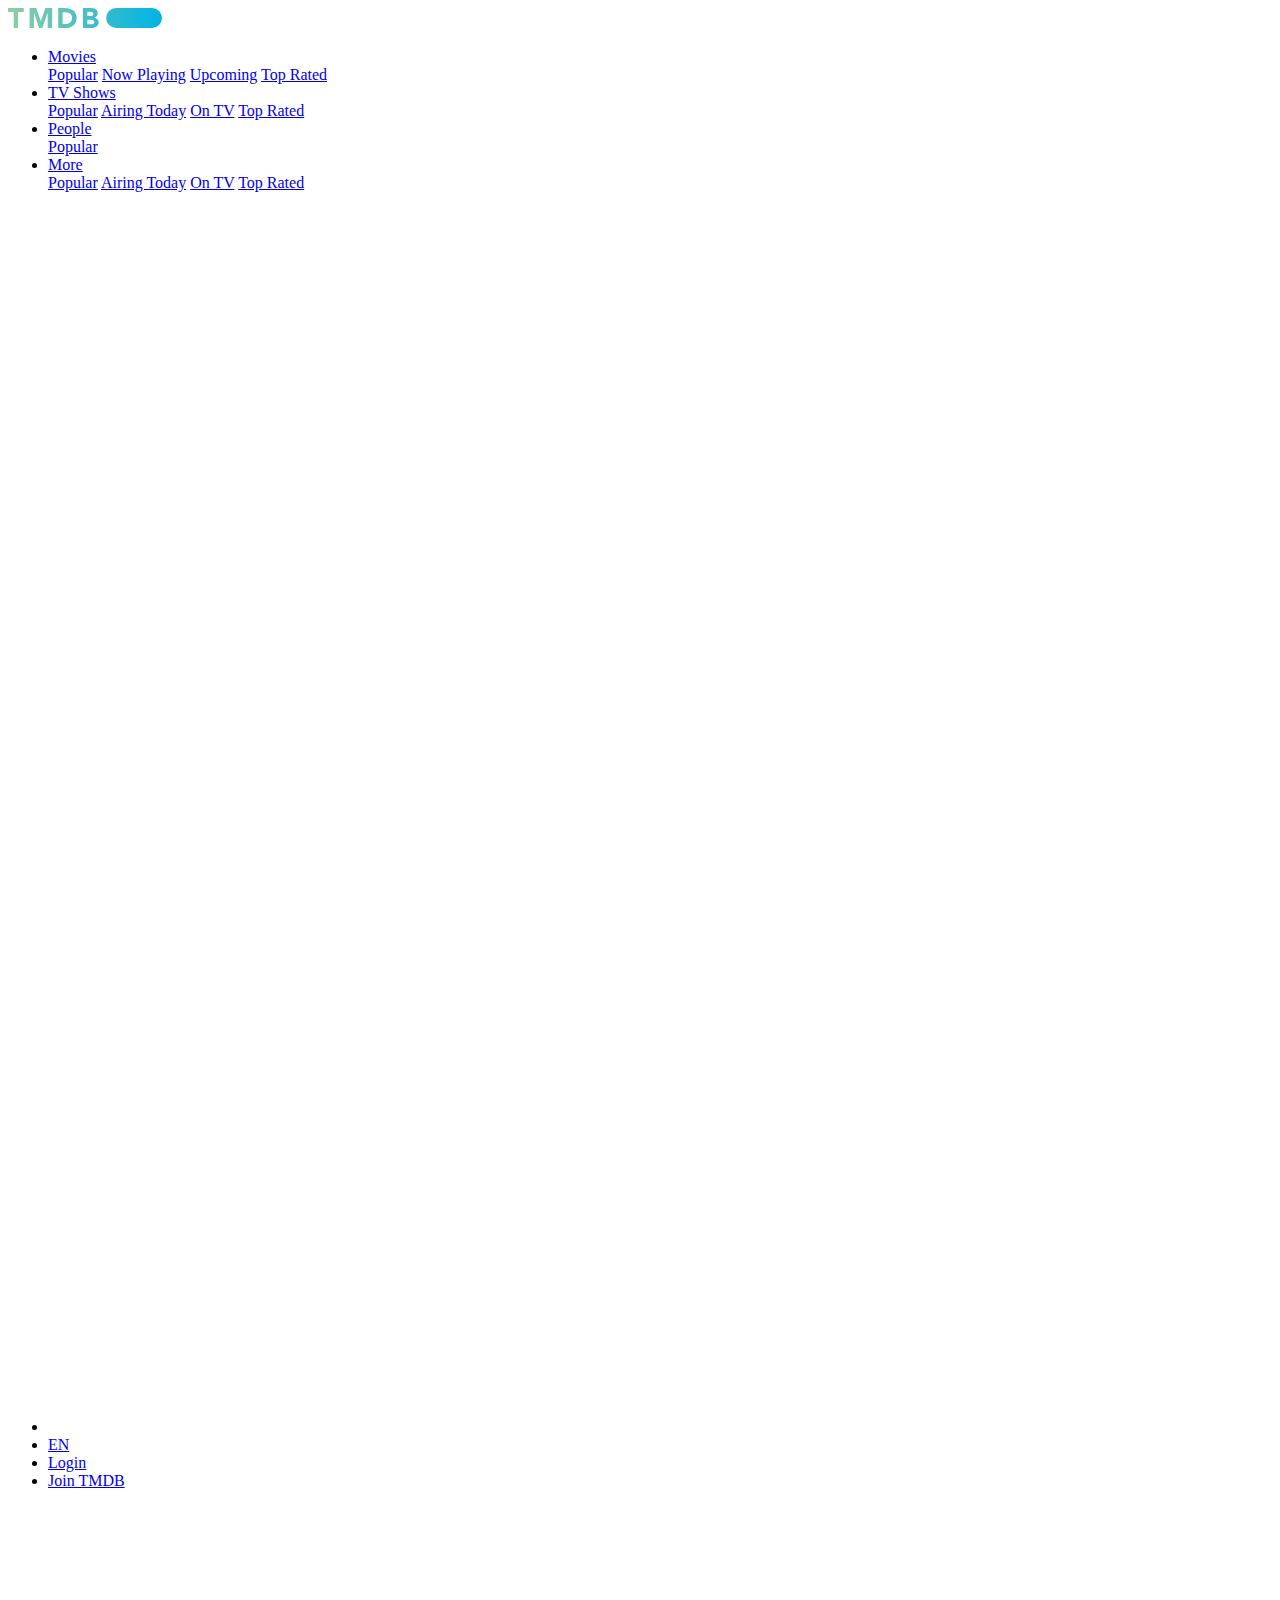
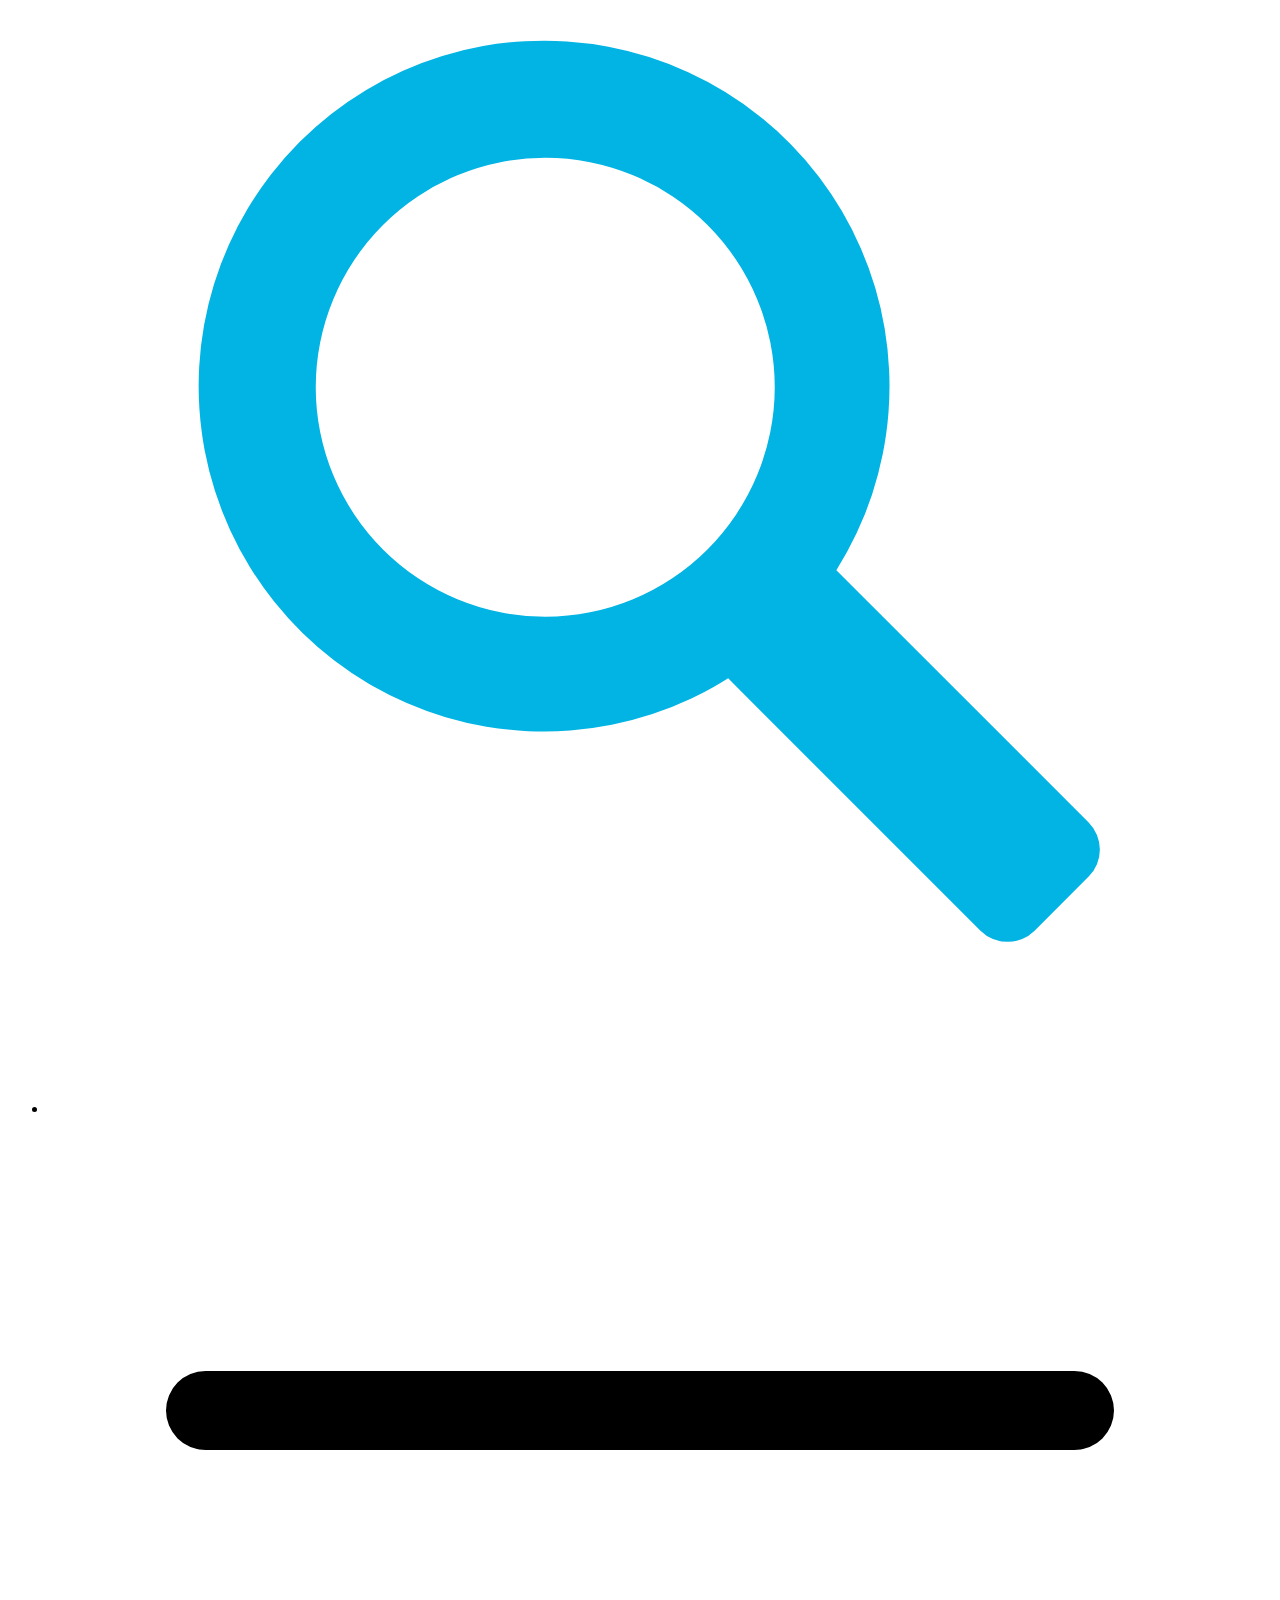
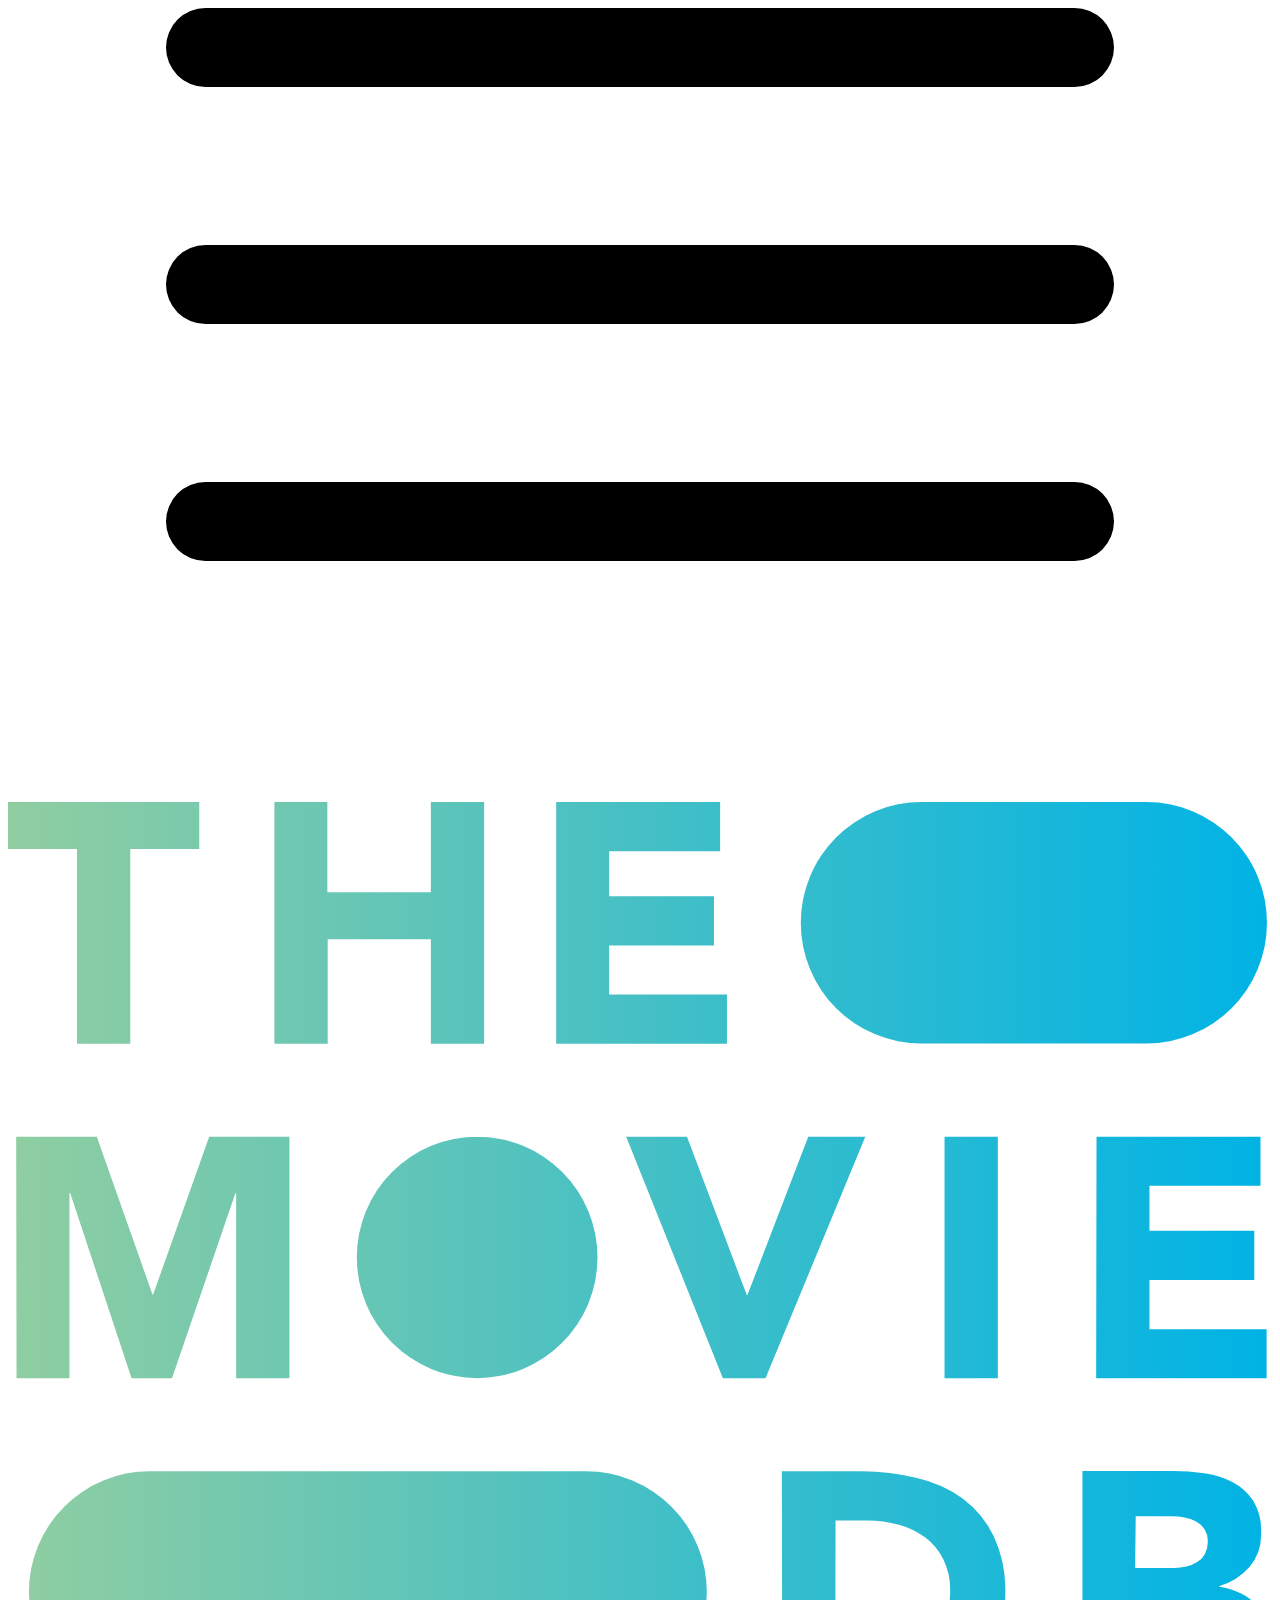
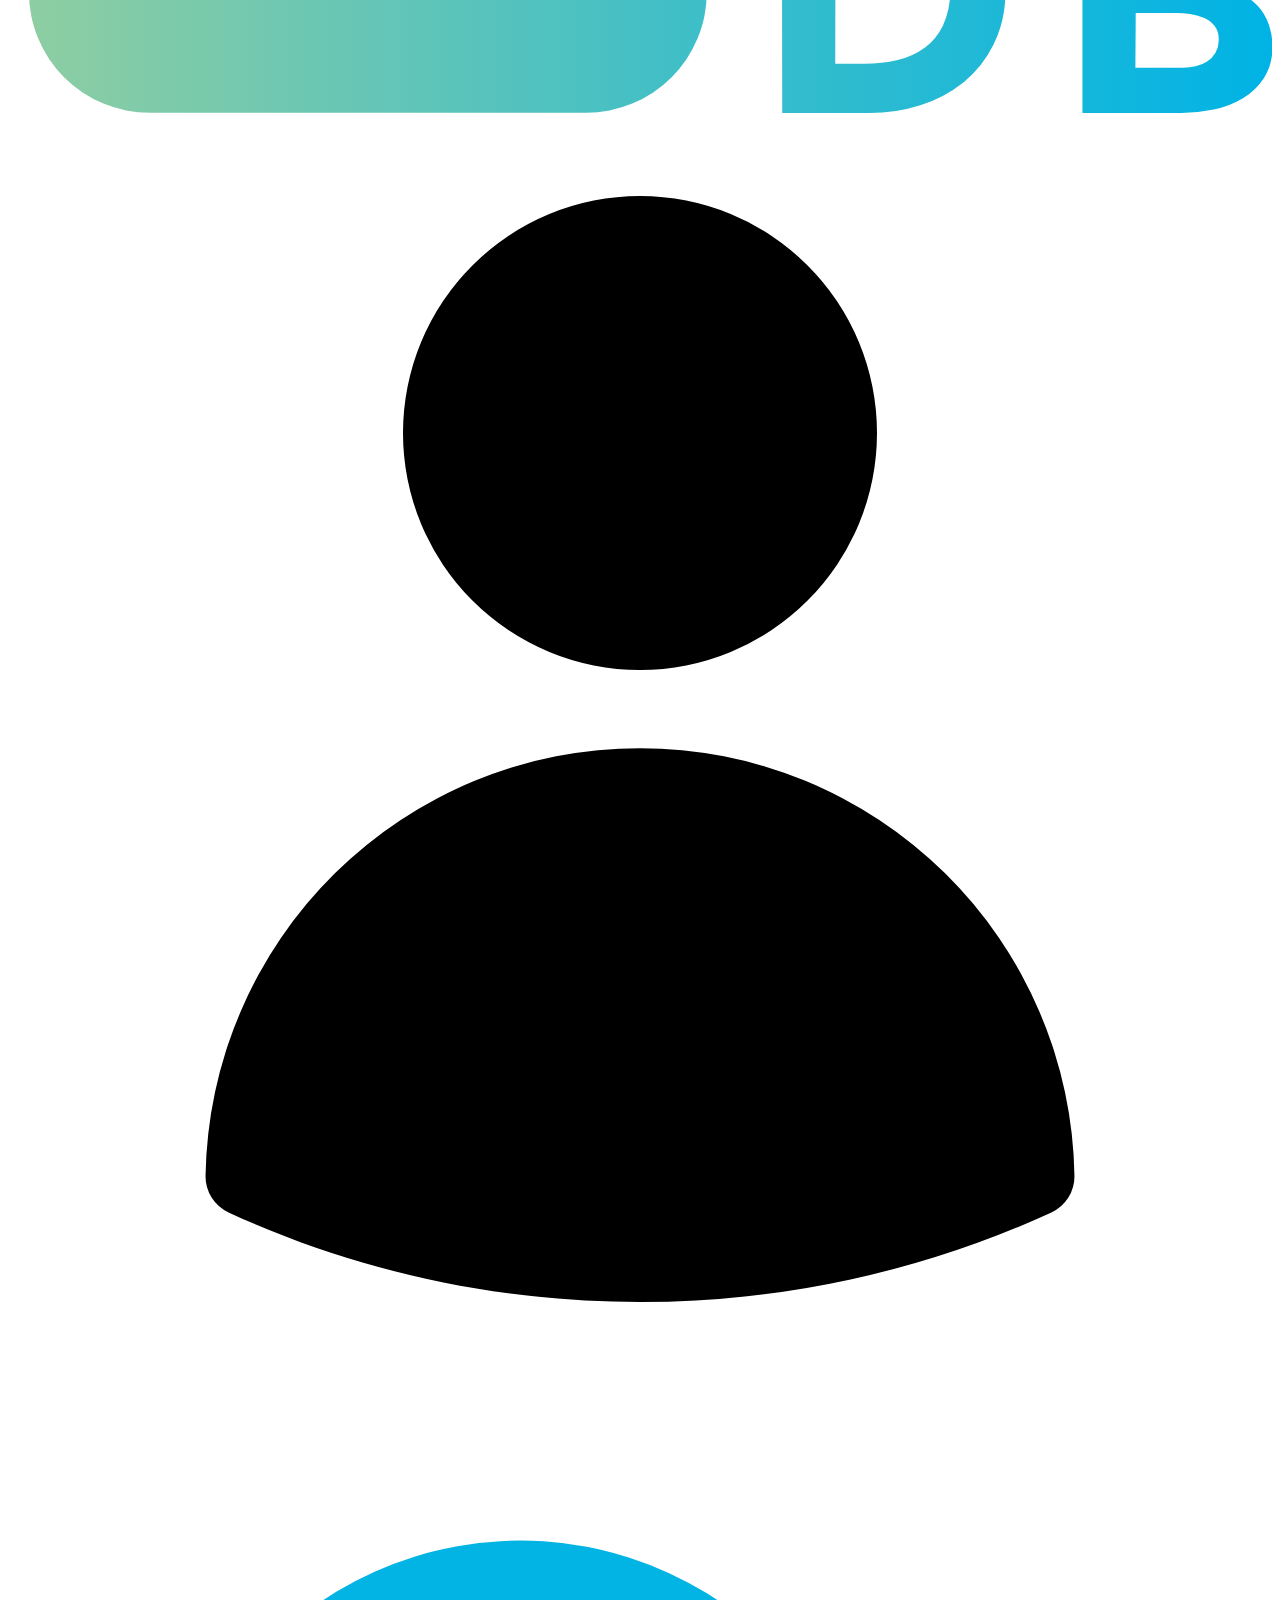
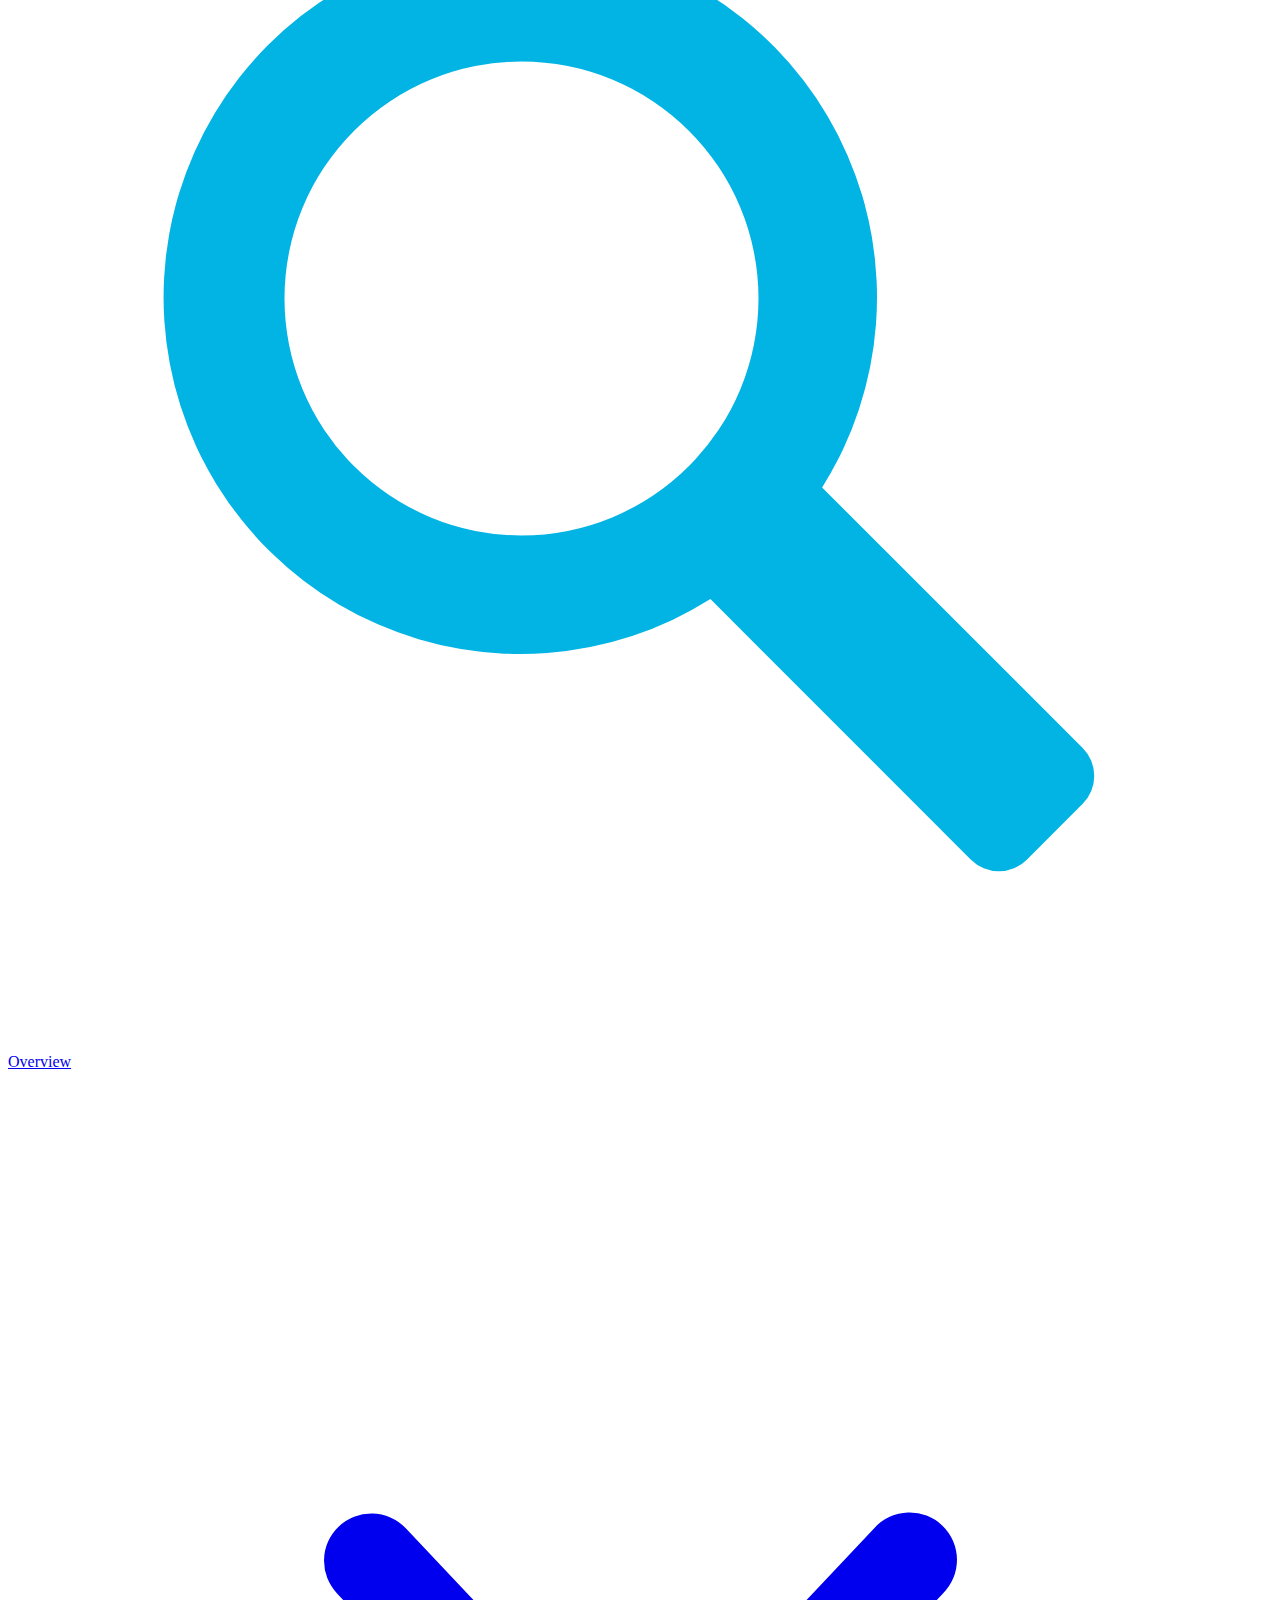
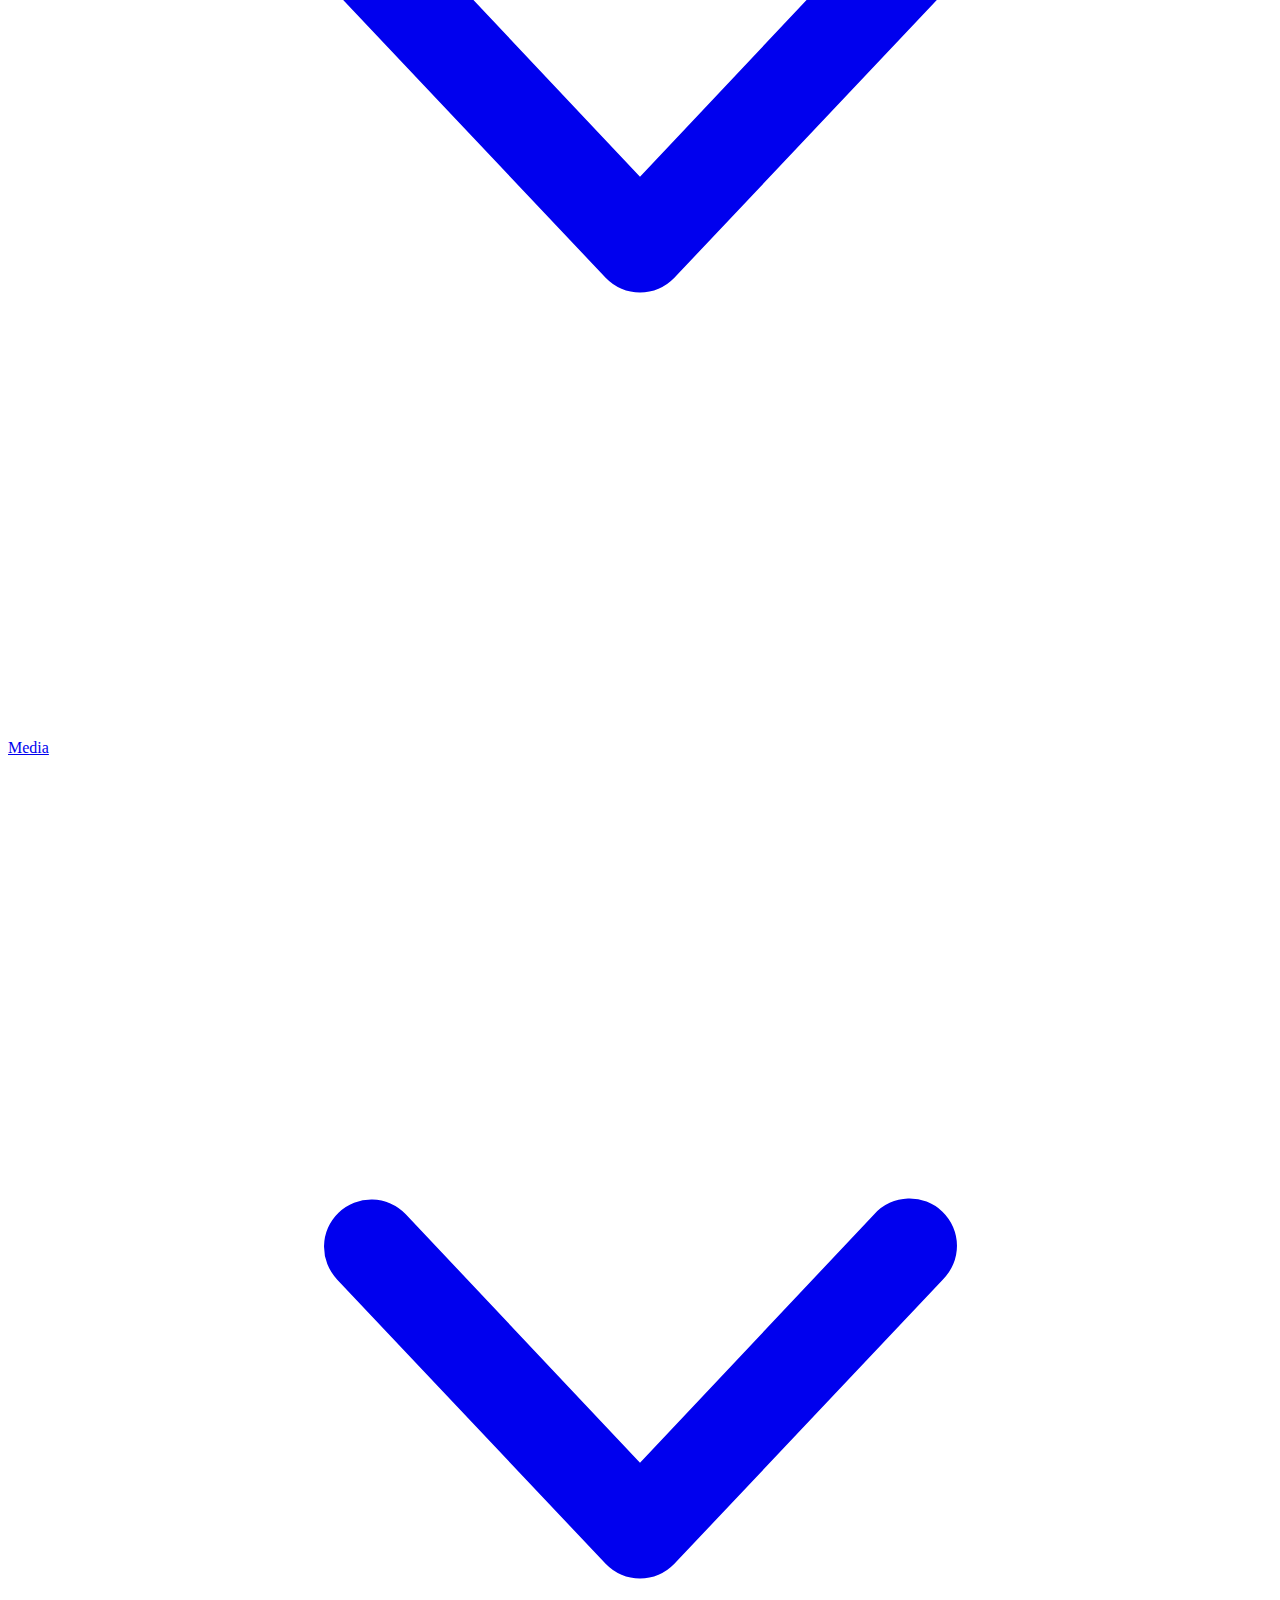
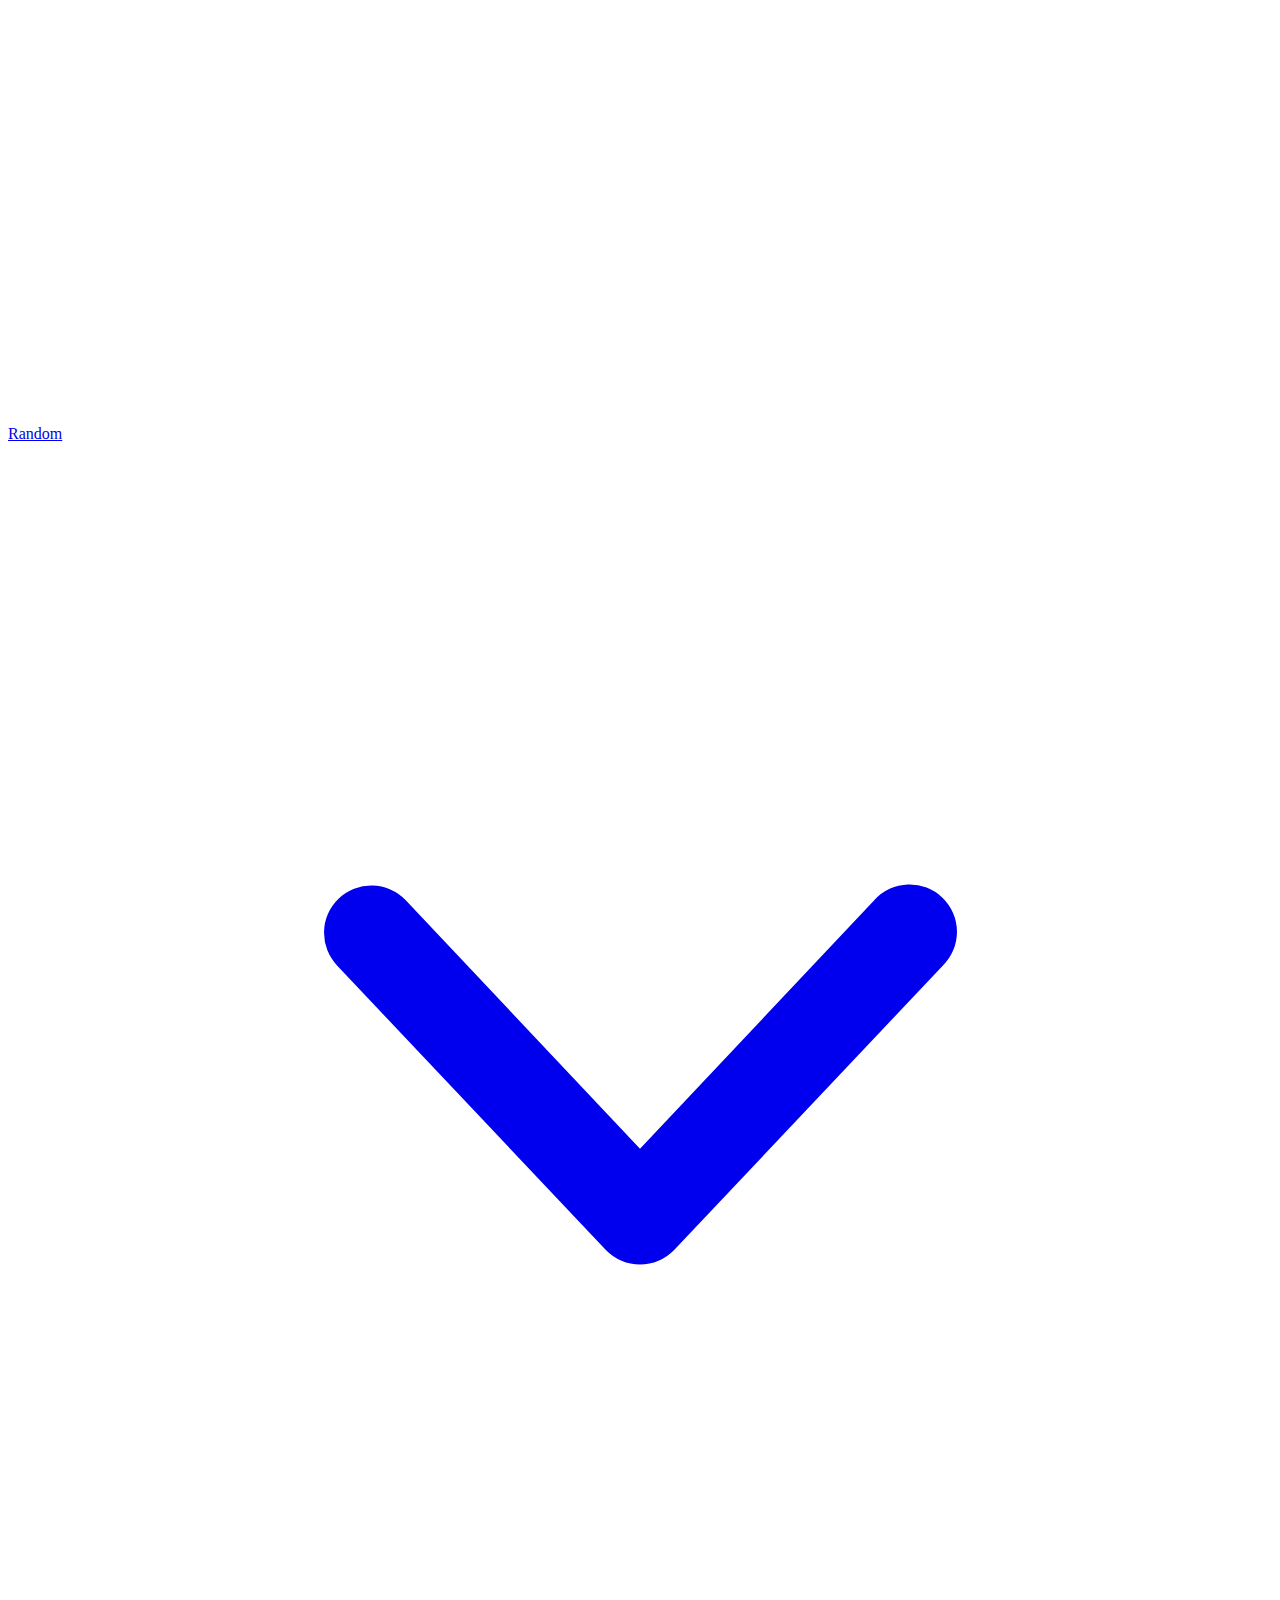
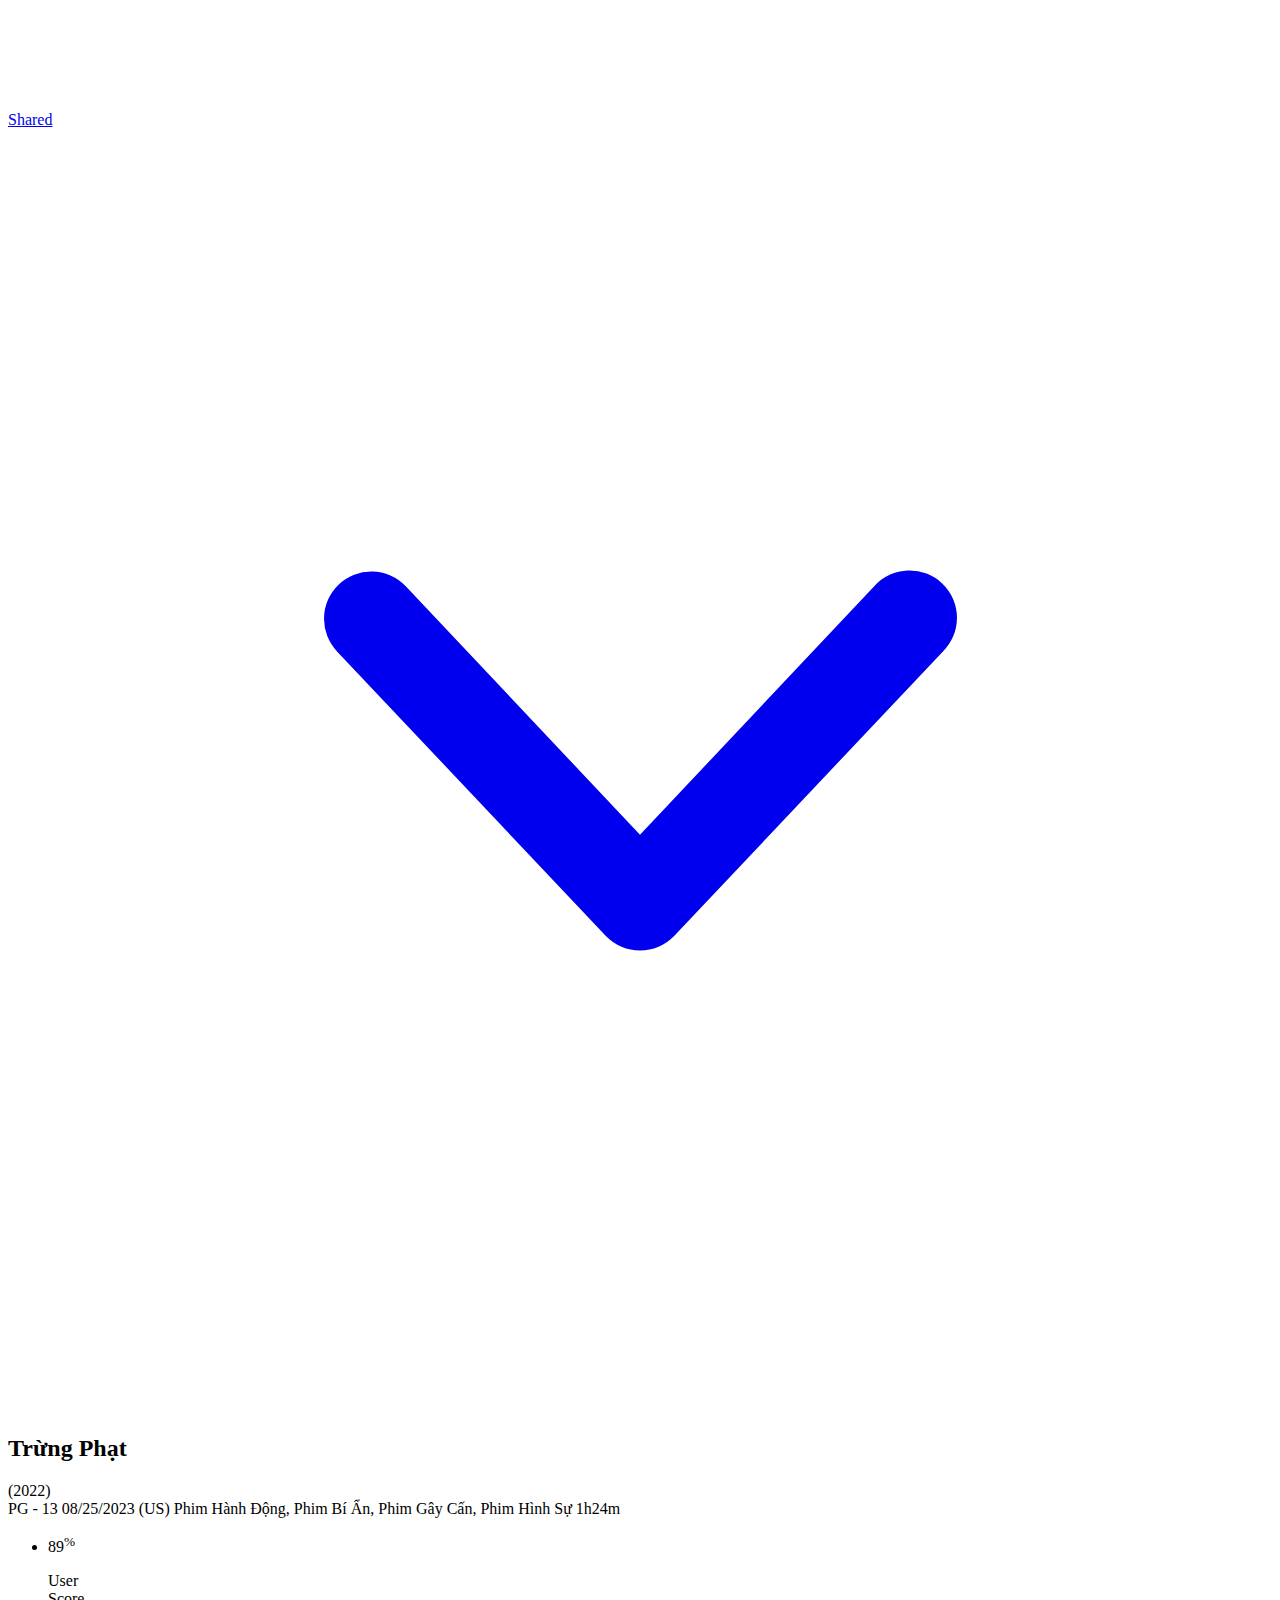
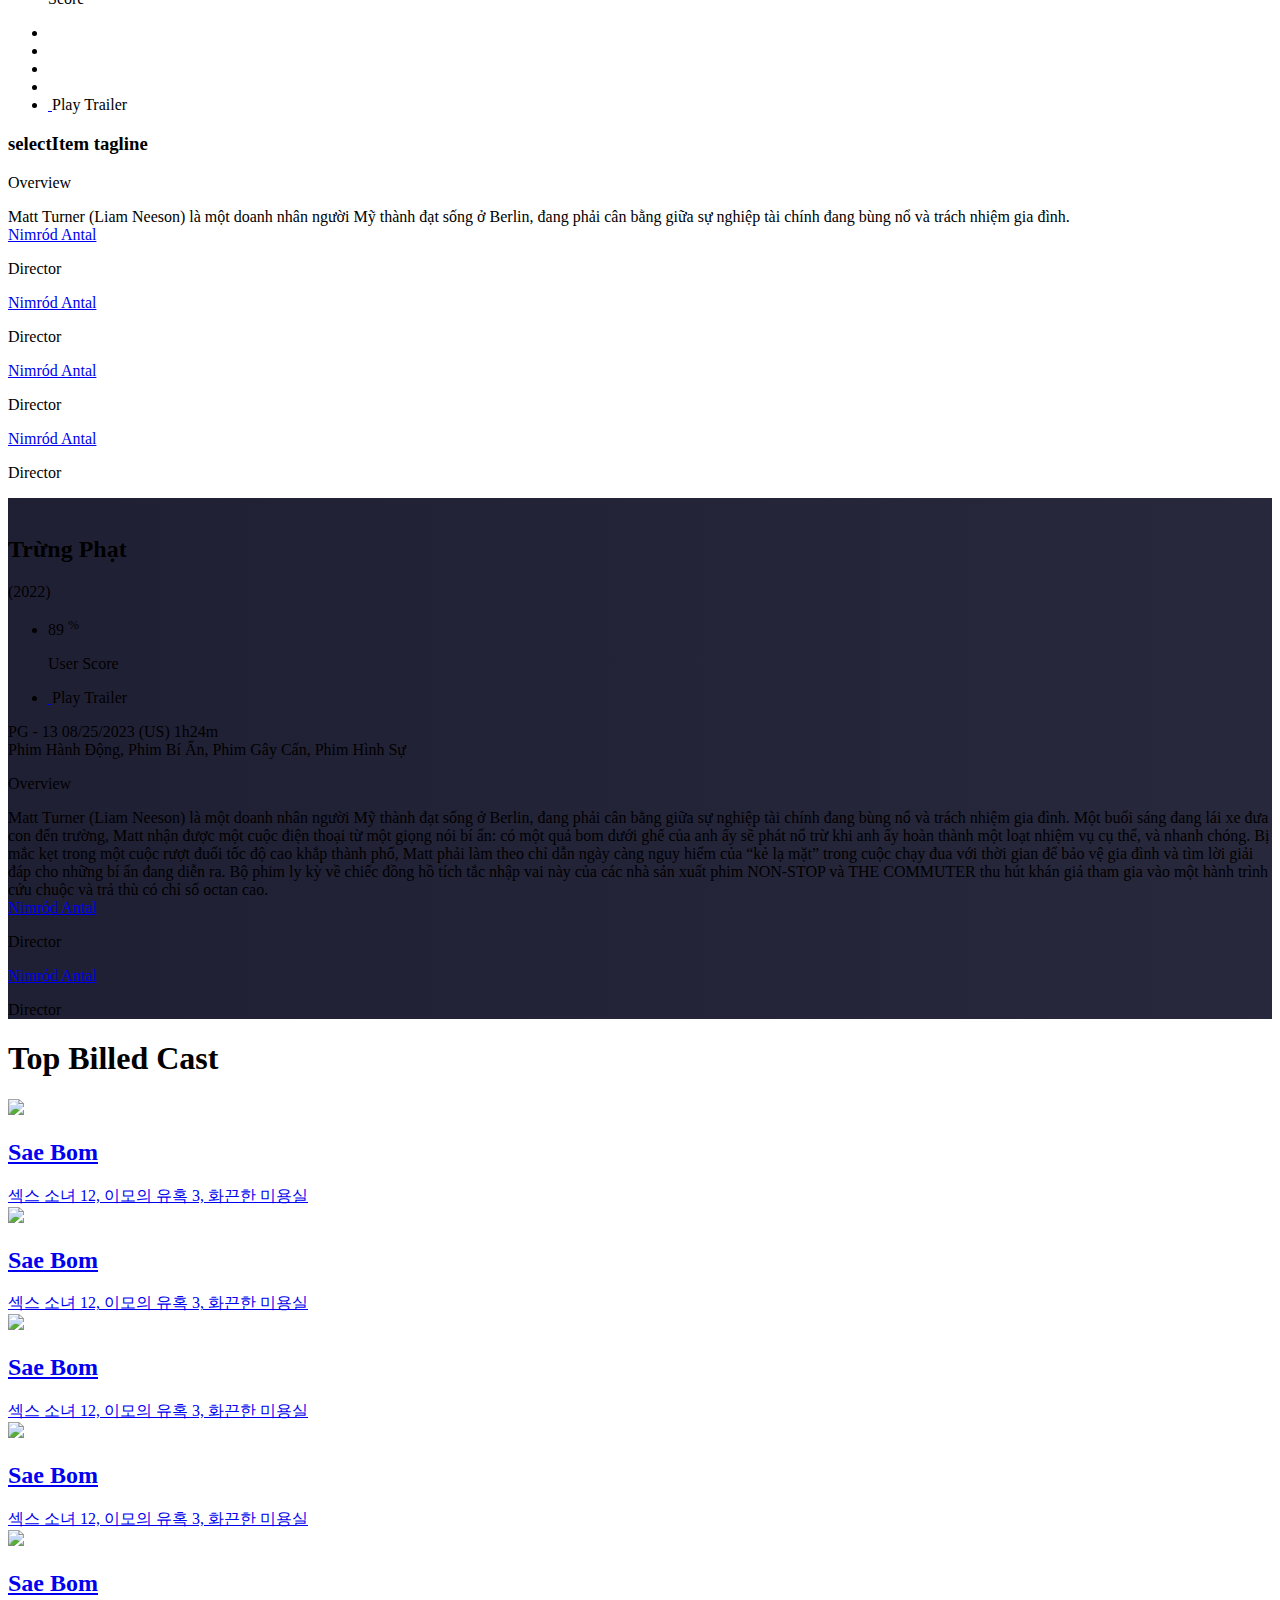
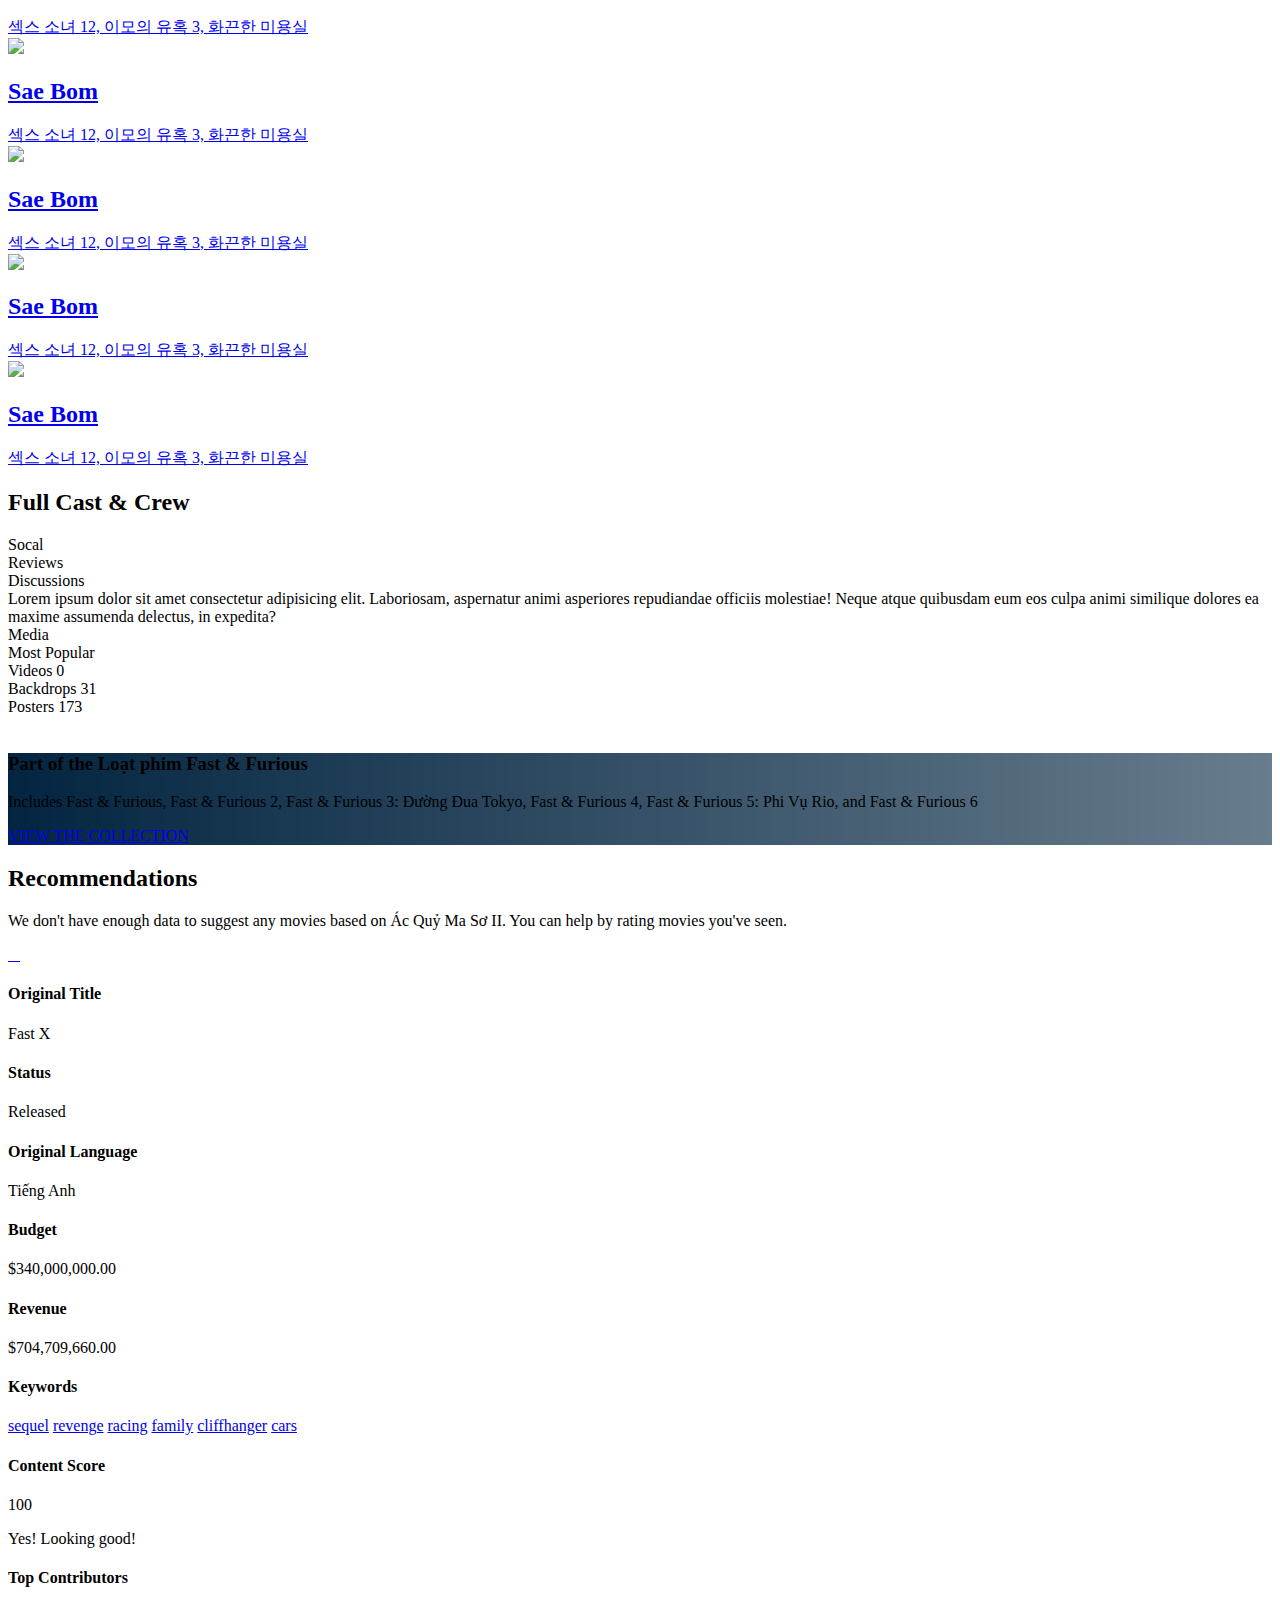
==== commit 38703a45: "v" ====
--- a/detail.html
+++ b/detail.html
@@ -11,7 +11,7 @@
     <div class="overflow-hidden">
       <div class="fixed z-[100] top-0 inset-x-0 bg-[#032541] text-[#fff]">
         <nav
-          class="max-w-[1400px] ease-[ease-in] transition-all duration-[0.5s] mx-auto my-0 lg:block hidden"
+          class="max-w-[1300px] ease-[ease-in] transition-all duration-[0.5s] mx-auto my-0 lg:block hidden"
         >
           <div class="flex items-center gap-4 font-semibold px-10 py-[18px]">
             <a href="/" class="apply text-[2.1rem] pl-0 pr-[15px] py-0">
@@ -23,20 +23,29 @@
                 <li class="nav-list-container--item group relative">
                   <a href="/">Movies</a>
                   <div
-                    class="absolute text-black w-[141px] z-10 hidden flex-col gap-2.5 items-start justify-center px-[22px] py-[18px] rounded-xl -left-1.5 top-[198%] background: white"
+                    class="absolute w-[86px] z-10 hidden flex-col gap-2.5 px-[22px] py-[18px] rounded-xl -left-1.5 top-[18px] bg-transparent group-hover:flex"
+                  ></div>
+                  <div
+                    class="absolute border border-[#ccc] shadow-md text-black w-[141px] z-10 hidden flex-col gap-2.5 items-start justify-center px-[22px] py-[18px] rounded-xl -left-1.5 top-[198%] bg-white group-hover:flex"
                   >
                     <a
                       class="text-black text-base font-normal mb-2"
                       href="./movies.html"
                       >Popular</a
                     >
-                    <a class="text-black text-base font-normal mb-2" href="#"
+                    <a
+                      class="text-black text-base font-normal mb-2"
+                      href="./movies.html"
                       >Now Playing</a
                     >
-                    <a class="text-black text-base font-normal mb-2" href="#"
+                    <a
+                      class="text-black text-base font-normal mb-2"
+                      href="./movies.html"
                       >Upcoming</a
                     >
-                    <a class="text-black text-base font-normal mb-2" href="#"
+                    <a
+                      class="text-black text-base font-normal mb-2"
+                      href="./movies.html"
                       >Top Rated</a
                     >
                   </div>
@@ -45,7 +54,10 @@
                 <li class="nav-list-container--item group relative">
                   <a href="/">TV Shows</a>
                   <div
-                    class="absolute text-black w-[141px] z-10 hidden flex-col gap-2.5 items-start justify-center px-[22px] py-[18px] rounded-xl -left-1.5 top-[198%] background: white"
+                    class="absolute w-[86px] z-10 hidden flex-col gap-2.5 px-[22px] py-[18px] rounded-xl -left-1.5 top-[18px] bg-transparent group-hover:flex"
+                  ></div>
+                  <div
+                    class="absolute border border-[#ccc] shadow-md text-black w-[141px] z-10 hidden flex-col gap-2.5 items-start justify-center px-[22px] py-[18px] rounded-xl -left-1.5 top-[198%] bg-white group-hover:flex"
                   >
                     <a
                       class="text-black text-base font-normal mb-2"
@@ -65,9 +77,12 @@
                 </li>
 
                 <li class="nav-list-container--item group relative">
-                  <a href="/">People</a>
-                  <div
-                    class="absolute text-black w-[141px] z-10 hidden flex-col gap-2.5 items-start justify-center px-[22px] py-[18px] rounded-xl -left-1.5 top-[198%] background: white"
+                  <a href="./people.html">People</a>
+                  <div
+                    class="absolute w-[86px] z-10 hidden flex-col gap-2.5 px-[22px] py-[18px] rounded-xl -left-1.5 top-[18px] bg-transparent group-hover:flex"
+                  ></div>
+                  <div
+                    class="absolute border border-[#ccc] shadow-md text-black w-[141px] z-10 hidden flex-col gap-2.5 items-start justify-center px-[22px] py-[18px] rounded-xl -left-1.5 top-[198%] bg-white group-hover:flex"
                   >
                     <a
                       class="text-black text-base font-normal mb-2"
@@ -80,7 +95,10 @@
                 <li class="nav-list-container--item group relative">
                   <a href="/">More</a>
                   <div
-                    class="absolute text-black w-[141px] z-10 hidden flex-col gap-2.5 items-start justify-center px-[22px] py-[18px] rounded-xl -left-1.5 top-[198%] bg-white group-hover:flex"
+                    class="absolute w-[86px] z-10 hidden flex-col gap-2.5 px-[22px] py-[18px] rounded-xl -left-1.5 top-[18px] bg-transparent group-hover:flex"
+                  ></div>
+                  <div
+                    class="absolute border border-[#ccc] shadow-md text-black w-[141px] z-10 hidden flex-col gap-2.5 items-start justify-center px-[22px] py-[18px] rounded-xl -left-1.5 top-[198%] bg-white group-hover:flex"
                   >
                     <a
                       class="text-black text-base font-normal mb-2"
@@ -284,8 +302,9 @@
           background-image: url('https://www.themoviedb.org/t/p/w1920_and_h800_multi_faces/iiXliCeykkzmJ0Eg9RYJ7F2CWSz.jpg');
         "
       >
-        <div class="absolute top-0 bottom-0 left-0 right-0 bg-[linear-gradient(_to_right,rgb(67,67,67)_150px,rgba(31.5,31.5,31.5,0.54)_100%_)] z-[1] inset-0;
-        "></div>
+        <div
+          class="absolute top-0 bottom-0 left-0 right-0 bg-[linear-gradient(_to_right,rgb(67,67,67)_150px,rgba(31.5,31.5,31.5,0.54)_100%_)] z-[1] inset-0;"
+        ></div>
         <div
           class="movie-header z-10 relative z-2 max-w-[1400px] mx-auto grid grid-cols-[300px,1fr] gap-10 items-center px-10"
         >
@@ -343,9 +362,8 @@
                   >
                     <img
                       src="https://www.themoviedb.org/assets/2/v4/glyphicons/basic/glyphicons-basic-159-thumbnails-list-white-c260ea972eebf812289fd3c41d0d2c1dff33ecbcd62be13fba8eeaf9de173789.svg"
-                      alt="" 
+                      alt=""
                       class="w-4 h-4"
-
                     />
                   </a>
                 </li>
@@ -368,9 +386,8 @@
                   >
                     <img
                       src="https://www.themoviedb.org/assets/2/v4/glyphicons/basic/glyphicons-basic-73-bookmark-white-432e98d550b7e4c80b06272c49475b0db85a60f6fae450420713004b3c9d3ffd.svg"
-                      alt="" 
+                      alt=""
                       class="w-4 h-4"
-
                     />
                   </a>
                 </li>
@@ -381,9 +398,8 @@
                   >
                     <img
                       src="https://www.themoviedb.org/assets/2/v4/glyphicons/basic/glyphicons-basic-49-star-white-5c85220678b312aea9599d5f12ad858a9e7df226de51ef8b6b699023ffeda5fa.svg"
-                      alt="" 
+                      alt=""
                       class="w-4 h-4"
-
                     />
                   </a>
                 </li>
@@ -399,7 +415,9 @@
               </ul>
             </div>
             <div class="header-info text-white">
-              <h3 class="tagline text-[#c5c5c5] italic mb-3">selectItem tagline</h3>
+              <h3 class="tagline text-[#c5c5c5] italic mb-3">
+                selectItem tagline
+              </h3>
               <div class="overview">
                 <p class="overview-lable text-2xl font-semibold mb-2">
                   Overview
@@ -408,7 +426,6 @@
                   Matt Turner (Liam Neeson) là một doanh nhân người Mỹ thành đạt
                   sống ở Berlin, đang phải cân bằng giữa sự nghiệp tài chính
                   đang bùng nổ và trách nhiệm gia đình.
-        
                 </span>
               </div>
               <div
@@ -453,47 +470,65 @@
       </div>
 
       <!-- ------------- START POSTER RESPONSIVE ----------  -->
-      <div class="lg:hidden " style="background-image: linear-gradient(
-        to right,
-        rgba(31.5, 31.5, 52.5, 1) 0,
-        rgba(31.5, 31.5, 52.5, 0.96) 100%
-      );">
-        <div class="w-full flex items-center relative bg-cover bg-no-repeat md:h-[376px] h-[176px]" style="background-image: url('https://www.themoviedb.org/t/p/w1920_and_h800_multi_faces/iiXliCeykkzmJ0Eg9RYJ7F2CWSz.jpg')">
-          <div class="absolute top-0 left-0 right-0 bottom-0 bg-opacity-50 bg-black z-1"></div>
-          <div class="absolute top-0 left-0 right-0 bottom-0 bg-gradient-to-r from-[rgba(31.5, 31.5, 52.5, 1)] via-transparent to-transparent z-1"></div>
+      <div
+        class="lg:hidden"
+        style="
+          background-image: linear-gradient(
+            to right,
+            rgba(31.5, 31.5, 52.5, 1) 0,
+            rgba(31.5, 31.5, 52.5, 0.96) 100%
+          );
+        "
+      >
+        <div
+          class="w-full flex items-center relative bg-cover bg-no-repeat md:h-[376px] h-[176px]"
+          style="
+            background-image: url('https://www.themoviedb.org/t/p/w1920_and_h800_multi_faces/iiXliCeykkzmJ0Eg9RYJ7F2CWSz.jpg');
+          "
+        >
+          <div
+            class="absolute top-0 left-0 right-0 bottom-0 bg-opacity-50 bg-black z-1"
+          ></div>
+          <div
+            class="absolute top-0 left-0 right-0 bottom-0 bg-gradient-to-r from-[rgba(31.5, 31.5, 52.5, 1)] via-transparent to-transparent z-1"
+          ></div>
           <!-- Your content here, such as the image and other elements -->
           <div class="h-4/5 rounded-xl overflow-hidden">
             <img
-            class="relative z-[2] h-full pl-5 rounded-xl overflow-hidden"
+              class="relative z-[2] h-full pl-5 rounded-xl overflow-hidden"
               src="https://www.themoviedb.org/t/p/w300_and_h450_bestv2/3aJvYn7PBMBOYkZdD2Rc0gn1Lxd.jpg"
               alt=""
             />
           </div>
-         
         </div>
 
         <div class="py-5 text-white">
-      
           <div class="flex items-center md:gap-1.5 md:mb-1.5 justify-center">
-            <h2 class="md:text-[34px] md:text-white md:font-bold text-[24px]">Trừng Phạt</h2>
-            <span class="md:text-[33px] md:text-white md:font-normal md:opacity-80 text-xl">(2022)</span>
-          </div>
-      
-          <ul class="poster-actions flex justify-center gap-5 text-white">
+            <h2 class="md:text-[34px] md:text-white md:font-bold text-[24px]">
+              Trừng Phạt
+            </h2>
+            <span
+              class="md:text-[33px] md:text-white md:font-normal md:opacity-80 text-xl"
+              >(2022)</span
+            >
+          </div>
+
+          <ul class="poster-actions flex justify-center gap-5 text-white mb-2">
             <li class="flex items-center gap-2">
-              <div class="chart-content flex items-center justify-center w-[60px] h-[60px] bg-black rounded-full border-[3px] border-solid border-[#21d07a]">
-                <span class="chart-content--score text-xl font-bold"> 89 <sup class="text-sm font-normal">%</sup> </span>
-              </div>
-              <p class="chart-title text-center ml-[6px]">
-                User
-                Score
-              </p>
+              <div
+                class="chart-content flex items-center justify-center w-[60px] h-[60px] bg-black rounded-full border-[3px] border-solid border-[#21d07a]"
+              >
+                <span class="chart-content--score text-xl font-bold">
+                  89 <sup class="text-sm font-normal">%</sup>
+                </span>
+              </div>
+              <p class="chart-title text-center ml-[6px]">User Score</p>
             </li>
-      
+
             <li class="flex items-center gap-2">
               <a href="#" class="w-4 h-4">
                 <img
-                class="brightness-0 invert-[1]"
+                  class="brightness-0 invert-[1]"
                   src="https://www.themoviedb.org/assets/2/v4/glyphicons/basic/glyphicons-basic-175-play-806cb05551791b8dedd7f8d38fd3bd806e2d397fcfeaa00a5cc9129f0819fd07.svg"
                   alt=""
                 />
@@ -501,136 +536,486 @@
               Play Trailer
             </li>
           </ul>
-      
-          <div class="poster-facts flex flex-col bg-opacity-10 border-t border-b border-opacity-20 py-2">
-            <div class="text-center">
-              <span class="certification bg-opacity-50 p-1 rounded border border-opacity-50 text-sm text-gray-600">PG - 13</span>
-              <span class="date text-sm text-gray-600">08/25/2023 (US)</span>
-              <span class="runtime poster-facts--relative text-sm text-gray-600"> 1h24m </span>
-            </div>
-            
-            <span class="category poster-facts--relative text-center text-sm text-gray-600">
+
+          <div
+            class="poster-facts flex flex-col text-[#fff] bg-opacity-10 border-t border-b border-opacity-20 py-[10px] bg-[#27273b]"
+          >
+            <div class="text-center mb-2">
+              <span
+                class="certification bg-opacity-50 p-1 rounded border border-opacity-50 text-sm text-gray-600"
+                >PG - 13</span
+              >
+              <span class="date text-sm">08/25/2023 (US)</span>
+              <span class="runtime poster-facts--relative text-sm">
+                1h24m
+              </span>
+            </div>
+
+            <span class="category poster-facts--relative text-center text-sm">
               Phim Hành Động, Phim Bí Ẩn, Phim Gây Cấn, Phim Hình Sự
             </span>
           </div>
-      
-          <div class="overview py-4">
-            <p class="overview-lable text-gray-600 text-lg font-semibold">Overview</p>
+
+          <div class="overview p-4">
+            <p class="overview-lable text-white text-lg font-semibold">
+              Overview
+            </p>
             <span class="text-gray-300">
-              Matt Turner (Liam Neeson) là một doanh nhân người Mỹ thành
-              đạt sống ở Berlin, đang phải cân bằng giữa sự nghiệp tài
-              chính đang bùng nổ và trách nhiệm gia đình. Một buổi sáng
-              đang lái xe đưa con đến trường, Matt nhận được một cuộc điện
-              thoại từ một giọng nói bí ẩn: có một quả bom dưới ghế của
-              anh ấy sẽ phát nổ trừ khi anh ấy hoàn thành một loạt nhiệm
-              vụ cụ thể, và nhanh chóng. Bị mắc kẹt trong một cuộc rượt
-              đuổi tốc độ cao khắp thành phố, Matt phải làm theo chỉ dẫn
-              ngày càng nguy hiểm của “kẻ lạ mặt” trong cuộc chạy đua với
-              thời gian để bảo vệ gia đình và tìm lời giải đáp cho những
-              bí ẩn đang diễn ra. Bộ phim ly kỳ về chiếc đồng hồ tích tắc
-              nhập vai này của các nhà sản xuất phim NON-STOP và THE
-              COMMUTER thu hút khán giả tham gia vào một hành trình cứu
-              chuộc và trả thù có chỉ số octan cao.
+              Matt Turner (Liam Neeson) là một doanh nhân người Mỹ thành đạt
+              sống ở Berlin, đang phải cân bằng giữa sự nghiệp tài chính đang
+              bùng nổ và trách nhiệm gia đình. Một buổi sáng đang lái xe đưa con
+              đến trường, Matt nhận được một cuộc điện thoại từ một giọng nói bí
+              ẩn: có một quả bom dưới ghế của anh ấy sẽ phát nổ trừ khi anh ấy
+              hoàn thành một loạt nhiệm vụ cụ thể, và nhanh chóng. Bị mắc kẹt
+              trong một cuộc rượt đuổi tốc độ cao khắp thành phố, Matt phải làm
+              theo chỉ dẫn ngày càng nguy hiểm của “kẻ lạ mặt” trong cuộc chạy
+              đua với thời gian để bảo vệ gia đình và tìm lời giải đáp cho những
+              bí ẩn đang diễn ra. Bộ phim ly kỳ về chiếc đồng hồ tích tắc nhập
+              vai này của các nhà sản xuất phim NON-STOP và THE COMMUTER thu hút
+              khán giả tham gia vào một hành trình cứu chuộc và trả thù có chỉ
+              số octan cao.
             </span>
           </div>
-      
+
           <div class="people-poster grid grid-cols-2 text-center">
             <div class="people-poster--profile">
-              <a href="/person/41671-nimrod-antal" class="text-base font-medium text-white">Nimród Antal</a>
+              <a
+                href="/person/41671-nimrod-antal"
+                class="text-base font-medium text-white"
+                >Nimród Antal</a
+              >
               <p class="character text-sm text-gray-600">Director</p>
             </div>
             <div class="people-poster--profile">
-              <a href="/person/41671-nimrod-antal" class="text-base font-medium text-white">Nimród Antal</a>
+              <a
+                href="/person/41671-nimrod-antal"
+                class="text-base font-medium text-white"
+                >Nimród Antal</a
+              >
               <p class="character text-sm text-gray-600">Director</p>
             </div>
           </div>
         </div>
       </div>
-     
-      
-      <!-- <div class="movie-detail-rp block lg:hidden">
-        Content for lg screen size
-        <div class="movie-detail-rp-poster">
-          <img
-            src="https://www.themoviedb.org/t/p/w300_and_h450_bestv2/3aJvYn7PBMBOYkZdD2Rc0gn1Lxd.jpg"
-            alt=""
-          />
+
+      <!-- =============== END POSTER ================ -->
+
+      <div class="max-w-[1400px] mx-auto p-10">
+        <div class="flex gap-[30px]">
+          <div class="flex-1 overflow-hidden">
+            <h1 class="font-semibold text-[22px]">Top Billed Cast</h1>
+            <div
+              class="flex items-center gap-4 mt-5 overflow-x-auto pb-7 relative"
+            >
+              <a
+                href="#"
+                class="border border-gray-200 overflow-hidden bg-white rounded-md shadow-md block min-w-[138px]"
+              >
+                <img
+                  src="https://www.themoviedb.org/t/p/w138_and_h175_face/gNHF2SNXFFCRqwIQ2Xv6r6aV6UD.jpg"
+                  class="performer-image"
+                />
+                <div class="performer-info p-2">
+                  <h2 class="text-lg font-semibold mb-2">Sae Bom</h2>
+                  <span
+                    class="text-xs overflow-hidden overflow-ellipsis line-clamp-2"
+                    >섹스 소녀 12, 이모의 유혹 3, 화끈한 미용실</span
+                  >
+                </div>
+              </a>
+
+              <a
+                href="#"
+                class="border border-gray-200 overflow-hidden bg-white rounded-md shadow-md block min-w-[138px]"
+              >
+                <img
+                  src="https://www.themoviedb.org/t/p/w138_and_h175_face/8GkzgrM3JPTCK3eromBzu5KfHnN.jpg"
+                  class="performer-image"
+                />
+                <div class="-info p-2">
+                  <h2 class="text-lg font-semibold mb-2">Sae Bom</h2>
+                  <span
+                    class="text-xs overflow-hidden overflow-ellipsis line-clamp-2"
+                    >섹스 소녀 12, 이모의 유혹 3, 화끈한 미용실</span
+                  >
+                </div>
+              </a>
+
+              <a
+                href="#"
+                class="border border-gray-200 overflow-hidden bg-white rounded-md shadow-md block min-w-[138px]"
+              >
+                <img
+                  src="https://www.themoviedb.org/t/p/w138_and_h175_face/Avmv1YY7Qscz0TyWxhqFoS7BO5f.jpg"
+                  class="performer-image"
+                />
+                <div class="-info p-2">
+                  <h2 class="text-lg font-semibold mb-2">Sae Bom</h2>
+                  <span
+                    class="text-xs overflow-hidden overflow-ellipsis line-clamp-2"
+                    >섹스 소녀 12, 이모의 유혹 3, 화끈한 미용실</span
+                  >
+                </div>
+              </a>
+
+              <a
+                href="#"
+                class="border border-gray-200 overflow-hidden bg-white rounded-md shadow-md block min-w-[138px]"
+              >
+                <img
+                  src="https://www.themoviedb.org/t/p/w138_and_h175_face/gNHF2SNXFFCRqwIQ2Xv6r6aV6UD.jpg"
+                  class="performer-image"
+                />
+                <div class="performer-info p-2">
+                  <h2 class="text-lg font-semibold mb-2">Sae Bom</h2>
+                  <span
+                    class="text-xs overflow-hidden overflow-ellipsis line-clamp-2"
+                    >섹스 소녀 12, 이모의 유혹 3, 화끈한 미용실</span
+                  >
+                </div>
+              </a>
+
+              <a
+                href="#"
+                class="border border-gray-200 overflow-hidden bg-white rounded-md shadow-md block min-w-[138px]"
+              >
+                <img
+                  src="https://www.themoviedb.org/t/p/w138_and_h175_face/8GkzgrM3JPTCK3eromBzu5KfHnN.jpg"
+                  class="performer-image"
+                />
+                <div class="-info p-2">
+                  <h2 class="text-lg font-semibold mb-2">Sae Bom</h2>
+                  <span
+                    class="text-xs overflow-hidden overflow-ellipsis line-clamp-2"
+                    >섹스 소녀 12, 이모의 유혹 3, 화끈한 미용실</span
+                  >
+                </div>
+              </a>
+
+              <a
+                href="#"
+                class="border border-gray-200 overflow-hidden bg-white rounded-md shadow-md block min-w-[138px]"
+              >
+                <img
+                  src="https://www.themoviedb.org/t/p/w138_and_h175_face/Avmv1YY7Qscz0TyWxhqFoS7BO5f.jpg"
+                  class="performer-image"
+                />
+                <div class="-info p-2">
+                  <h2 class="text-lg font-semibold mb-2">Sae Bom</h2>
+                  <span
+                    class="text-xs overflow-hidden overflow-ellipsis line-clamp-2"
+                    >섹스 소녀 12, 이모의 유혹 3, 화끈한 미용실</span
+                  >
+                </div>
+              </a>
+              <a
+                href="#"
+                class="border border-gray-200 overflow-hidden bg-white rounded-md shadow-md block min-w-[138px]"
+              >
+                <img
+                  src="https://www.themoviedb.org/t/p/w138_and_h175_face/8GkzgrM3JPTCK3eromBzu5KfHnN.jpg"
+                  class="performer-image"
+                />
+                <div class="-info p-2">
+                  <h2 class="text-lg font-semibold mb-2">Sae Bom</h2>
+                  <span
+                    class="text-xs overflow-hidden overflow-ellipsis line-clamp-2"
+                    >섹스 소녀 12, 이모의 유혹 3, 화끈한 미용실</span
+                  >
+                </div>
+              </a>
+
+              <a
+                href="#"
+                class="border border-gray-200 overflow-hidden bg-white rounded-md shadow-md block min-w-[138px]"
+              >
+                <img
+                  src="https://www.themoviedb.org/t/p/w138_and_h175_face/8GkzgrM3JPTCK3eromBzu5KfHnN.jpg"
+                  class="performer-image"
+                />
+                <div class="-info p-2">
+                  <h2 class="text-lg font-semibold mb-2">Sae Bom</h2>
+                  <span
+                    class="text-xs overflow-hidden overflow-ellipsis line-clamp-2"
+                    >섹스 소녀 12, 이모의 유혹 3, 화끈한 미용실</span
+                  >
+                </div>
+              </a>
+
+              <a
+                href="#"
+                class="border border-gray-200 overflow-hidden bg-white rounded-md shadow-md block min-w-[138px]"
+              >
+                <img
+                  src="https://www.themoviedb.org/t/p/w138_and_h175_face/8GkzgrM3JPTCK3eromBzu5KfHnN.jpg"
+                  class="performer-image"
+                />
+                <div class="-info p-2">
+                  <h2 class="text-lg font-semibold mb-2">Sae Bom</h2>
+                  <span
+                    class="text-xs overflow-hidden overflow-ellipsis line-clamp-2"
+                    >섹스 소녀 12, 이모의 유혹 3, 화끈한 미용실</span
+                  >
+                </div>
+              </a>
+
+              <div
+                class="absolute top-0 right-0 w-14 h-full opacity-60 pointer-events-none"
+                style="
+                  background-image: linear-gradient(
+                    to right,
+                    rgba(255, 255, 255, 0) 0,
+                    #fff 100%
+                  );
+                "
+              ></div>
+            </div>
+
+            <h2 class="text-[21px] font-semibold mt-10 mb-5">
+              Full Cast & Crew
+            </h2>
+            <div class="pt-6 pb-10 border-t border-[#ccc] border-b">
+              <div class="tab">
+                <div class="tab-list flex gap-10 rounded-md p-2 mb-6">
+                  <div
+                    class="text-center cursor-pointer text-2xl font-semibold"
+                  >
+                    Socal
+                  </div>
+                  <div
+                    class="is-active text-center cursor-pointer border-b-4 border-[#000]"
+                  >
+                    Reviews
+                  </div>
+                  <div class="text-center cursor-pointer">Discussions</div>
+                </div>
+                <div class="tab-content leading-6 text-gray-700">
+                  Lorem ipsum dolor sit amet consectetur adipisicing elit.
+                  Laboriosam, aspernatur animi asperiores repudiandae officiis
+                  molestiae! Neque atque quibusdam eum eos culpa animi similique
+                  dolores ea maxime assumenda delectus, in expedita?
+                </div>
+              </div>
+            </div>
+
+            <div class="pt-6 pb-10 border-[#ccc] border-b">
+              <div class="tab">
+                <div class="tab-list flex gap-10 rounded-md p-2 mb-6">
+                  <div
+                    class="text-center cursor-pointer text-2xl font-semibold"
+                  >
+                    Media
+                  </div>
+                  <div
+                    class="is-active text-center cursor-pointer border-b-4 border-[#000]"
+                  >
+                    Most Popular
+                  </div>
+                  <div class="text-center cursor-pointer">Videos 0</div>
+                  <div class="text-center cursor-pointer">Backdrops 31</div>
+                  <div class="text-center cursor-pointer">Posters 173</div>
+                </div>
+                <div>
+                  <img
+                    class="w-full h-[300px] object-cover brightness-[0.7] rounded-lg"
+                    src="https://www.themoviedb.org/t/p/w1920_and_h800_multi_faces/iiXliCeykkzmJ0Eg9RYJ7F2CWSz.jpg"
+                    alt=""
+                  />
+                </div>
+              </div>
+            </div>
+
+            <div
+              class="mt-6 mb-10 flex items-center justify-center bg-cover bg-center h-64 rounded-xl"
+              style="
+                background-image: linear-gradient(
+                    to right,
+                    rgba(3, 37, 65, 1) 0%,
+                    rgba(3, 37, 65, 0.6) 100%
+                  ),
+                  url('https://www.themoviedb.org/t/p/w1440_and_h320_multi_faces/z5A5W3WYJc3UVEWljSGwdjDgQ0j.jpg');
+              "
+            >
+              <div class="p-5">
+                <h3 class="text-3xl font-semibold text-white mb-2">
+                  Part of the Loạt phim Fast & Furious
+                </h3>
+                <p class="text-white mb-6">
+                  Includes Fast & Furious, Fast & Furious 2, Fast & Furious 3:
+                  Đường Đua Tokyo, Fast & Furious 4, Fast & Furious 5: Phi Vụ
+                  Rio, and Fast & Furious 6
+                </p>
+                <a
+                  href="#"
+                  class="bg-black text-white font-semibold py-3 px-6 rounded-full hover:bg-gray-900 transition duration-300"
+                  >VIEW THE COLLECTION</a
+                >
+              </div>
+            </div>
+
+            <h2 class="text-[21px] font-semibold mt-10 mb-5">
+              Recommendations
+            </h2>
+            <p>
+              We don't have enough data to suggest any movies based on Ác Quỷ Ma
+              Sơ II. You can help by rating movies you've seen.
+            </p>
+          </div>
+          <div class="w-[260px]">
+            <div class="flex items-center gap-[10px]">
+              <a href="#">
+                <img
+                  class="w-[30px] h-[30px]"
+                  src="https://www.themoviedb.org/assets/2/v4/glyphicons/social/facebook-2c5718e4ece8eb3a3cc49ae97000e541c0aad50869b419b5aa579693bc0ad059.svg"
+                  alt=""
+                />
+              </a>
+              <a href="#">
+                <img
+                  class="w-[30px] h-[30px]"
+                  src="https://www.themoviedb.org/assets/2/v4/glyphicons/social/twitter-a6ff8c172b8e086f4a64578cee0a16676c1a067b47a1b1b186d58795d241a852.svg"
+                  alt=""
+                />
+              </a>
+              <a href="#">
+                <img
+                  class="w-[30px] h-[30px]"
+                  src="https://www.themoviedb.org/assets/2/v4/glyphicons/social/instagram-74e6299c864adc384258da3b3a8eb09282b7ccda4dd1dfa9a4158ba2ea8583b9.svg"
+                  alt=""
+                />
+              </a>
+              <a href="#">
+                <img
+                  class="w-[30px] h-[30px]"
+                  src="https://www.themoviedb.org/assets/2/v4/glyphicons/basic/glyphicons-basic-351-link-5f643a86c2515cb06ea08ebc798941824f76bbcea4ed571222a81f271b30c7f3.svg"
+                  alt=""
+                />
+              </a>
+            </div>
+
+            <div class="info-movie mt-8">
+              <div class="info-movie-item mb-4">
+                <h4 class="info-movie-item--heading text-lg font-semibold">
+                  Original Title
+                </h4>
+                <span> Fast X </span>
+              </div>
+
+              <div class="info-movie-item mb-4">
+                <h4 class="info-movie-item--heading text-lg font-semibold">
+                  Status
+                </h4>
+                <span> Released </span>
+              </div>
+
+              <div class="info-movie-item mb-4">
+                <h4 class="info-movie-item--heading text-lg font-semibold">
+                  Original Language
+                </h4>
+                <span> Tiếng Anh </span>
+              </div>
+
+              <div class="info-movie-item mb-4">
+                <h4 class="info-movie-item--heading text-lg font-semibold">
+                  Budget
+                </h4>
+                <span> $340,000,000.00 </span>
+              </div>
+
+              <div class="info-movie-item">
+                <h4 class="info-movie-item--heading text-lg font-semibold">
+                  Revenue
+                </h4>
+                <span> $704,709,660.00 </span>
+              </div>
+            </div>
+
+            <div class="mt-8">
+              <h4 class="text-lg font-semibold mb-2">Keywords</h4>
+              <div class="flex flex-wrap gap-2">
+                <a
+                  href="#"
+                  class="bg-[rgba(0,0,0,0.1)] border text-[#5b5b5b] rounded text-sm px-2.5 py-1 border-solid border-[#d7d7d7]"
+                  >sequel</a
+                >
+                <a
+                  href="#"
+                  class="bg-[rgba(0,0,0,0.1)] border text-[#5b5b5b] rounded text-sm px-2.5 py-1 border-solid border-[#d7d7d7]"
+                  >revenge</a
+                >
+                <a
+                  href="#"
+                  class="bg-[rgba(0,0,0,0.1)] border text-[#5b5b5b] rounded text-sm px-2.5 py-1 border-solid border-[#d7d7d7]"
+                  >racing</a
+                >
+                <a
+                  href="#"
+                  class="bg-[rgba(0,0,0,0.1)] border text-[#5b5b5b] rounded text-sm px-2.5 py-1 border-solid border-[#d7d7d7]"
+                  >family</a
+                >
+                <a
+                  href="#"
+                  class="bg-[rgba(0,0,0,0.1)] border text-[#5b5b5b] rounded text-sm px-2.5 py-1 border-solid border-[#d7d7d7]"
+                  >cliffhanger</a
+                >
+                <a
+                  href="#"
+                  class="bg-[rgba(0,0,0,0.1)] border text-[#5b5b5b] rounded text-sm px-2.5 py-1 border-solid border-[#d7d7d7]"
+                  >cars</a
+                >
+              </div>
+            </div>
+
+            <div class="content-score mb-6 mt-8">
+              <h4 class="text-lg font-semibold mb-2">Content Score</h4>
+              <div class="rounded-lg overflow-hidden mt-2">
+                <p class="bg-black text-white font-semibold py-2 px-6">100</p>
+                <p class="bg-gray-300 text-black text-sm py-2 px-6">
+                  Yes! Looking good!
+                </p>
+              </div>
+            </div>
+
+
+            <div class="leaderboard mb-6">
+              <h4 class="keyword-heading text-xl font-semibold mb-2">Top Contributors</h4>
+              <div class="leaderboard-item flex items-center gap-4 mt-4">
+                  <img src="https://www.themoviedb.org/t/p/w45_and_h45_face/yYG7Rhn9HfFpssIMeNiDynvxC14.jpg" alt="" class="w-10 h-10 rounded-full">
+                  <div class="leaderboard-item--info">
+                      <p class="font-semibold">545</p>
+                      <span class="text-gray-600">raze464</span>
+                  </div>
+              </div>
+          
+              <div class="leaderboard-item flex items-center gap-4 mt-4">
+                  <img src="https://www.themoviedb.org/t/p/w45_and_h45_face/hyTHjqs5tS1US3z9cKkIPDG43qt.jpg" alt="" class="w-10 h-10 rounded-full">
+                  <div class="leaderboard-item--info">
+                      <p class="font-semibold">127</p>
+                      <span class="text-gray-600">vgfu34</span>
+                  </div>
+              </div>
+          
+              <div class="leaderboard-item flex items-center gap-4 mt-4">
+                  <img src="https://www.themoviedb.org/t/p/w45_and_h45_face/yYG7Rhn9HfFpssIMeNiDynvxC14.jpg" alt="" class="w-10 h-10 rounded-full">
+                  <div class="leaderboard-item--info">
+                      <p class="font-semibold">118</p>
+                      <span class="text-gray-600">tyler</span>
+                  </div>
+              </div>
+          
+              <div class="leaderboard-item flex items-center gap-4 mt-4">
+                  <img src="https://www.themoviedb.org/t/p/w45_and_h45_face/w3BgSplZt0Cptu9ZqNs3cZz3BIY.jpg" alt="" class="w-10 h-10 rounded-full">
+                  <div class="leaderboard-item--info">
+                      <p class="font-semibold">96</p>
+                      <span class="text-gray-600">Giger</span>
+                  </div>
+              </div>
+          </div>
+          
+
+          </div>
         </div>
-        <div class="movie-detail-rp-content">
-      
-          <div class="poster-title">
-            <h2 class="text-2xl font-semibold">Trừng Phạt</h2>
-            <span class="text-lg font-medium">(2022)</span>
-          </div>
-      
-          <ul class="poster-actions flex justify-center gap-20 text-white">
-            <li class="chart">
-              <div class="chart-content flex items-center justify-center w-14 h-14 bg-black rounded-full">
-                <span class="chart-content--score text-2xl font-bold"> 89<sup class="text-sm font-normal">%</sup> </span>
-              </div>
-              <p class="chart-title text-center">
-                User
-                Score
-              </p>
-            </li>
-      
-            <li class="poster-item">
-              <a href="#" class="poster-item--link">
-                <img
-                  src="https://www.themoviedb.org/assets/2/v4/glyphicons/basic/glyphicons-basic-175-play-806cb05551791b8dedd7f8d38fd3bd806e2d397fcfeaa00a5cc9129f0819fd07.svg"
-                  alt=""
-                />
-              </a>
-              Play Trailer
-            </li>
-          </ul>
-      
-          <div class="poster-facts flex flex-col bg-opacity-10 border-t border-b border-opacity-20 py-2">
-            <div class="text-center">
-              <span class="certification bg-opacity-50 p-1 rounded border border-opacity-50 text-sm text-gray-600">PG - 13</span>
-              <span class="date text-sm text-gray-600">08/25/2023 (US)</span>
-              <span class="runtime poster-facts--relative text-sm text-gray-600"> 1h24m </span>
-            </div>
-            
-            <span class="category poster-facts--relative text-center text-sm text-gray-600">
-              Phim Hành Động, Phim Bí Ẩn, Phim Gây Cấn, Phim Hình Sự
-            </span>
-          </div>
-      
-          <div class="overview py-4">
-            <p class="overview-lable text-gray-600 text-lg font-semibold">Overview</p>
-            <span class="text-gray-300">
-              Matt Turner (Liam Neeson) là một doanh nhân người Mỹ thành
-              đạt sống ở Berlin, đang phải cân bằng giữa sự nghiệp tài
-              chính đang bùng nổ và trách nhiệm gia đình. Một buổi sáng
-              đang lái xe đưa con đến trường, Matt nhận được một cuộc điện
-              thoại từ một giọng nói bí ẩn: có một quả bom dưới ghế của
-              anh ấy sẽ phát nổ trừ khi anh ấy hoàn thành một loạt nhiệm
-              vụ cụ thể, và nhanh chóng. Bị mắc kẹt trong một cuộc rượt
-              đuổi tốc độ cao khắp thành phố, Matt phải làm theo chỉ dẫn
-              ngày càng nguy hiểm của “kẻ lạ mặt” trong cuộc chạy đua với
-              thời gian để bảo vệ gia đình và tìm lời giải đáp cho những
-              bí ẩn đang diễn ra. Bộ phim ly kỳ về chiếc đồng hồ tích tắc
-              nhập vai này của các nhà sản xuất phim NON-STOP và THE
-              COMMUTER thu hút khán giả tham gia vào một hành trình cứu
-              chuộc và trả thù có chỉ số octan cao.
-            </span>
-          </div>
-      
-          <div class="people-poster grid grid-cols-2 text-center">
-            <div class="people-poster--profile">
-              <a href="/person/41671-nimrod-antal" class="text-base font-medium text-white">Nimród Antal</a>
-              <p class="character text-sm text-gray-600">Director</p>
-            </div>
-            <div class="people-poster--profile">
-              <a href="/person/41671-nimrod-antal" class="text-base font-medium text-white">Nimród Antal</a>
-              <p class="character text-sm text-gray-600">Director</p>
-            </div>
-          </div>
-        </div>
-      </div> -->
-      
-      <!-- =============== END POSTER ================ -->
+      </div>
 
       <!-- ========================= END CONTENT ===============  -->
 
